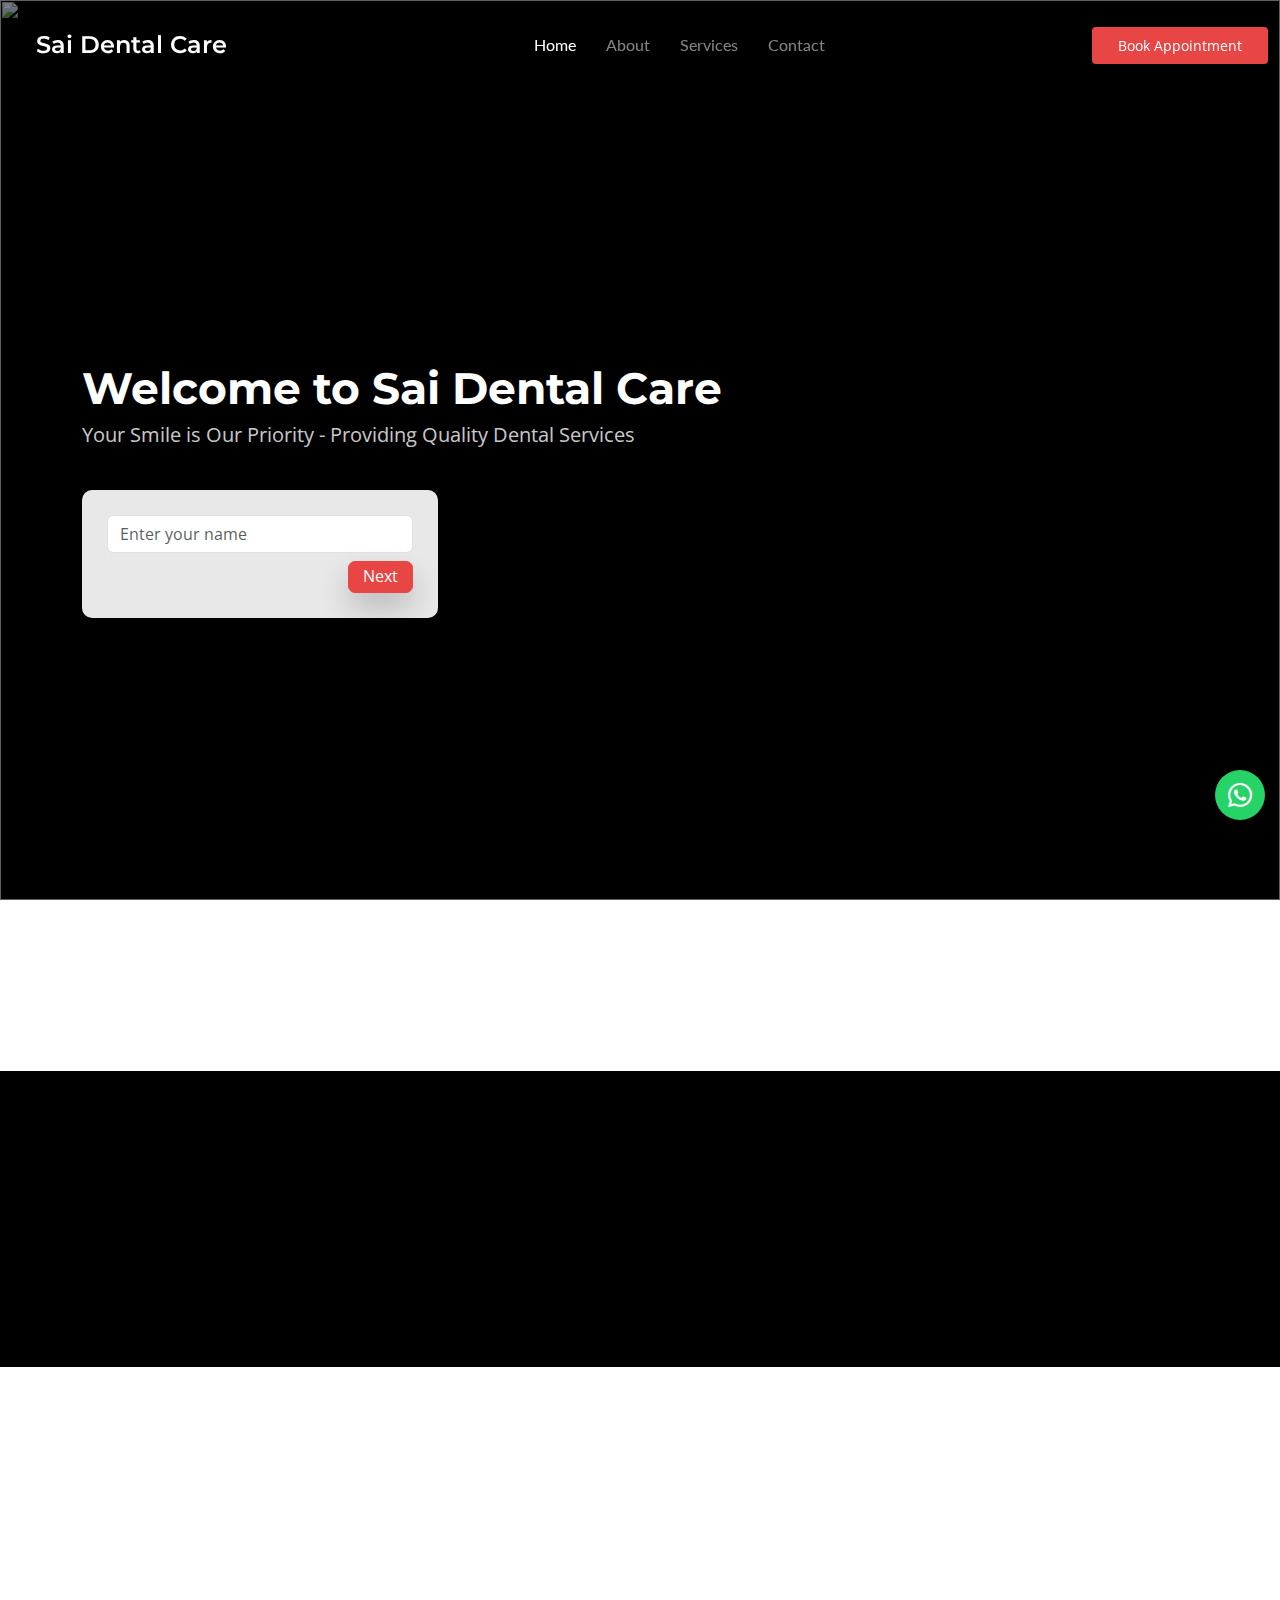
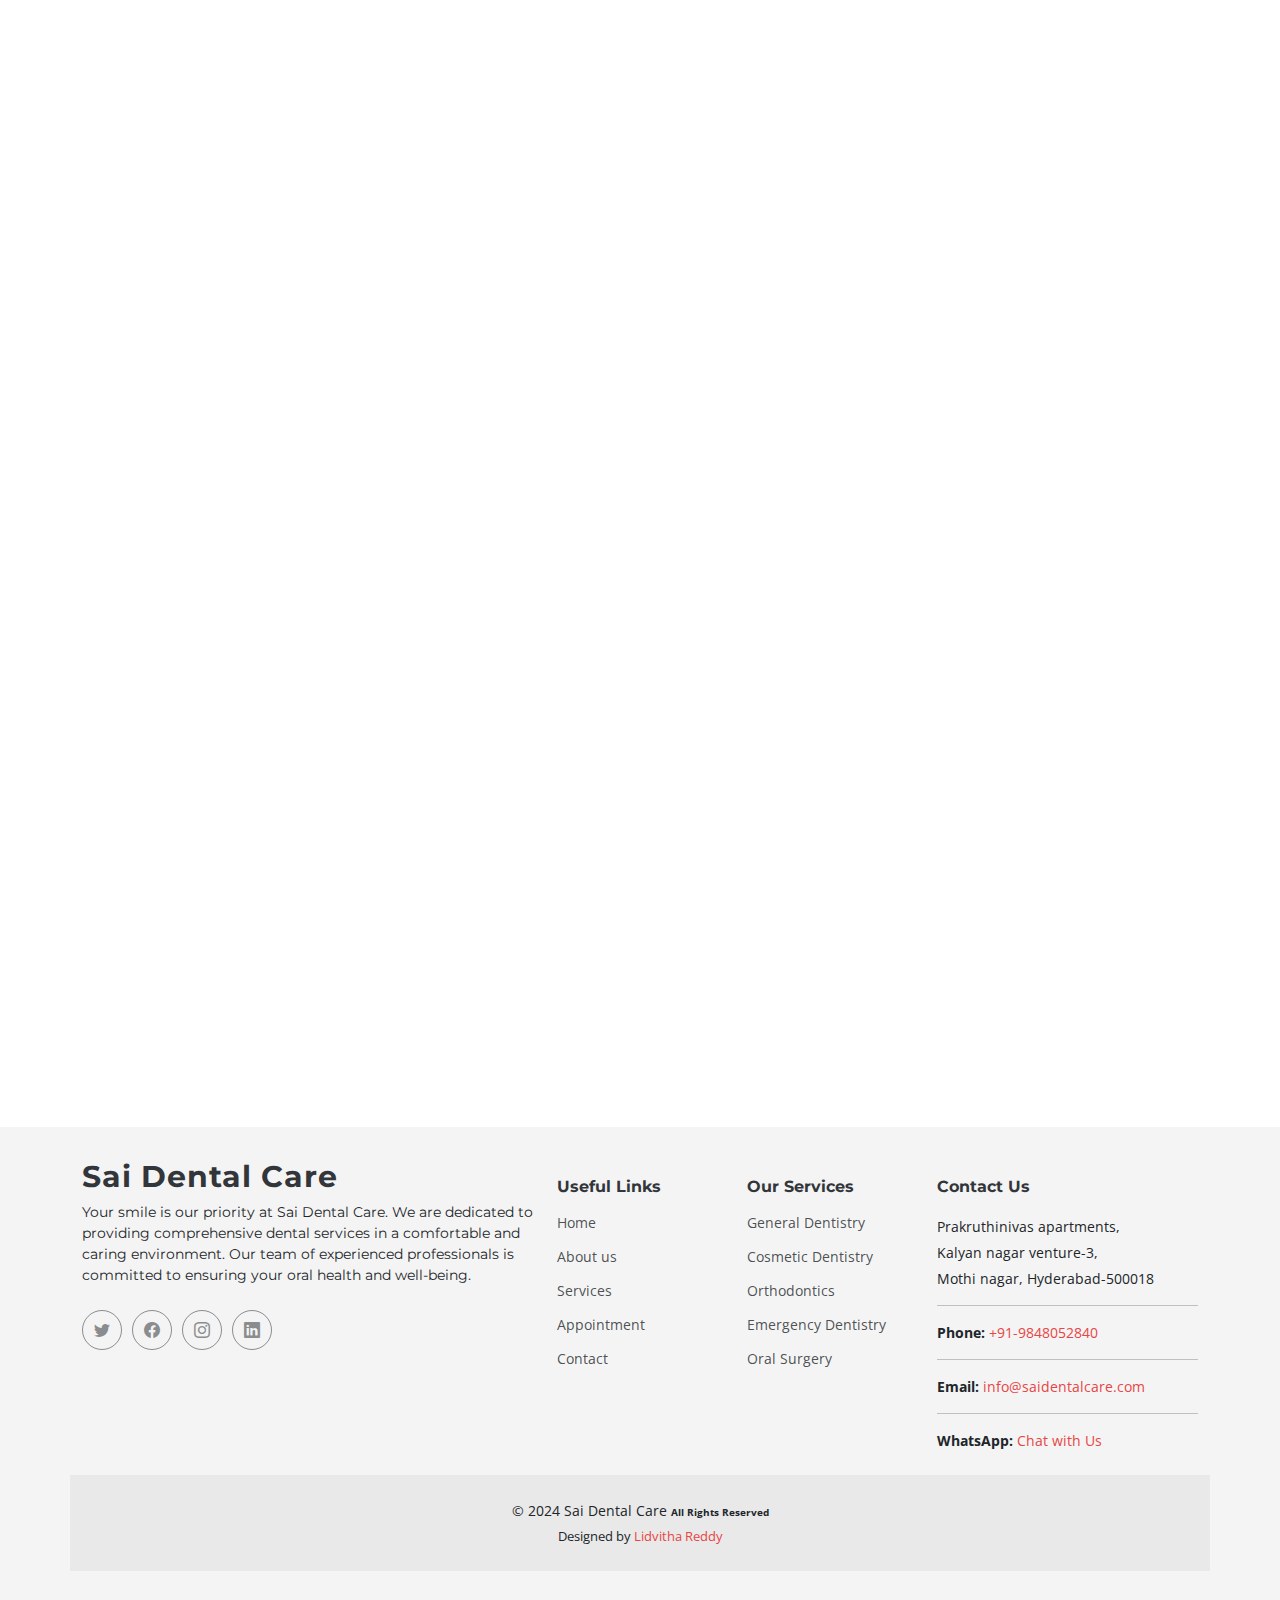
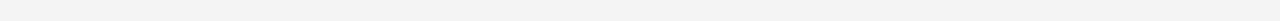
==== index.html @ 9d92ad7e "initial commit" ====
<!DOCTYPE html>
<html lang="en">

<head>
  <meta charset="utf-8">
  <meta content="width=device-width, initial-scale=1.0" name="viewport">

  <title>Sai Dental Care</title>
  <meta content="" name="description">
  <meta content="" name="keywords">

  <!-- Favicons -->
  <link href="assets/img/services/tooth-checkup.png" rel="icon">
  <link href="assets/img/services/tooth-checkup.png" rel="apple-touch-icon">

  <!-- Fonts -->
  <link href="https://fonts.googleapis.com" rel="preconnect">
  <link href="https://fonts.gstatic.com" rel="preconnect" crossorigin>
  <link href="https://fonts.googleapis.com/css2?family=Open+Sans:ital,wght@0,300;0,400;0,500;0,600;0,700;0,800;1,300;1,400;1,500;1,600;1,700;1,800&family=Montserrat:ital,wght@0,100;0,200;0,300;0,400;0,500;0,600;0,700;0,800;0,900;1,100;1,200;1,300;1,400;1,500;1,600;1,700;1,800;1,900&family=Lato:ital,wght@0,100;0,300;0,400;0,700;0,900;1,100;1,300;1,400;1,700;1,900&display=swap" rel="stylesheet">

  <!-- Vendor CSS Files -->
  <link href="assets/vendor/bootstrap/css/bootstrap.min.css" rel="stylesheet">
  <link href="assets/vendor/bootstrap-icons/bootstrap-icons.css" rel="stylesheet">
  <link href="assets/vendor/glightbox/css/glightbox.min.css" rel="stylesheet">
  <link href="assets/vendor/swiper/swiper-bundle.min.css" rel="stylesheet">
  <link href="assets/vendor/aos/aos.css" rel="stylesheet">

  <!-- Template Main CSS File -->
  <link href="assets/css/main.css" rel="stylesheet">

</head>

<body class="index-page" data-bs-spy="scroll" data-bs-target="#navmenu">

  <!-- ======= Header ======= -->
  <header id="header" class="header fixed-top d-flex align-items-center">
    <div class="container-fluid d-flex align-items-center justify-content-between">

      <a href="index.html" class="logo d-flex align-items-center me-auto me-xl-0">
        <!-- Uncomment the line below if you also wish to use an image logo -->
        <!-- <img src="assets/img/services/tooth-extraction.png" alt="logo"> -->
        <h1 class="mx-4">Sai Dental Care</h1>
      </a>

      <!-- Nav Menu -->
      <nav id="navmenu" class="navmenu">
        <ul>
          <li><a href="index.html#hero" class="active">Home</a></li>
          <li><a href="about.html">About</a></li>
          <li><a href="services.html">Services</a></li>
          <li><a href="index.html#contact">Contact</a></li>
        </ul>
        <i class="mobile-nav-toggle d-xl-none bi bi-list"></i>
      </nav><!-- End Nav Menu -->
      <a class="btn-getstarted" href="https://wa.me/9848052840" target="_blank">Book Appointment</a>

    </div>
  </header><!-- End Header -->

  <main id="main">

    <!-- Hero Section - Home Page -->
    <section id="hero" class="hero">

      <img src="assets/img/home/home-banner.jpg" alt="" data-aos="fade-in">

      <!-- <div class="container">
        <div class="row">
          <div class="col-lg-10">
            <h2 data-aos="fade-up" data-aos-delay="100">Welcome to Sai Dental Care</h2>
            <p data-aos="fade-up" data-aos-delay="200">Your Smile is Our Priority - Providing Quality Dental Services</p>
          </div>

          <div class="col-lg-4">
            <form action="#" class="sign-up-form" data-aos="fade-up" data-aos-delay="300" id="signupForm">
              
              <div id="nameField" class="form-floating mb-3">
                <input type="text" class="form-control" id="nameInput" placeholder="Enter your name">
                <label for="nameInput">Name</label>
                <div class="d-flex justify-content-between mt-2">
                  <input type="button" class="btn btn-primary" onclick="showEmailField()" value="Next">
                </div>
              </div>
              
              <div id="emailField" style="display: none;" class="inputFields form-floating mb-3">
                <input type="email" class="form-control" id="emailInput" placeholder="Enter your email">
                <label for="emailInput">Email</label>
                <div class="d-flex justify-content-between mt-2">
                  <input type="button" class="btn btn-primary" onclick="showNameField()" value="Back">
                  <input type="button" class="btn btn-primary" onclick="showMessageField()" value="Next">
                </div>
              </div>
              
              <div id="messageField" style="display: none;" class="inputFields form-floating mb-3">
                <textarea class="form-control" id="messageInput" placeholder="Enter your message"></textarea>
                <label for="messageInput">Message</label>
                <div class="d-flex justify-content-between mt-2">
                  <input type="button" class="btn btn-primary" onclick="showEmailField()" value="Back">
                  <input type="submit" class="btn btn-primary" onclick="submitForm()" value="Submit">
                </div>
              </div>
              

            </form>
          </div>
        </div>
      </div> -->

      <div class="container">
        <div class="row">
          <div class="col-lg-10">
            <h2 data-aos="fade-up" data-aos-delay="100">Welcome to Sai Dental Care</h2>
            <p data-aos="fade-up" data-aos-delay="200">Your Smile is Our Priority - Providing Quality Dental Services</p>
          </div>
          <div class="col-lg-4">
            <form action="#" class="sign-up-form" data-aos="fade-up" data-aos-delay="300" id="signupForm">
              <div id="nameField" class="inputFields" >
                <input type="text" class="form-control" placeholder="Enter your name" id="nameInput" >
                <div class="d-flex justify-content-end mt-2">
                  <input type="button" class="btn btn-primary" onclick="showEmailField()" value="Next">
                </div>
              </div>
              <div id="emailField" style="display: none;" class="inputFields">
                <input type="email" class="form-control mt-2" placeholder="Enter your email" id="emailInput">
                <div class="d-flex justify-content-between mt-2">
                  <input type="button" class="btn btn-primary" onclick="showNameField()" value="Back">
                  <input type="button" class="btn btn-primary" onclick="showMessageField()" value="Next">
                </div>
              </div>
              <div id="messageField" style="display: none;" class="inputFields">
                <textarea class="form-control mt-2" placeholder="Enter your message" id="messageInput"></textarea>
                <div class="d-flex justify-content-between mt-2">
                  <input type="button" class="btn btn-primary" onclick="showEmailField()" value="Back">
                  <input type="submit" class="btn btn-primary" onclick="submitForm()" value="Submit">
                </div>
              </div>
            </form>
          </div>
        </div>
      </div> 
      

    </section>
    <!-- End Hero Section -->

    <!-- Clients Section - Home Page -->
    <section id="clients" class="clients">

      <div class="container-fluid" data-aos="fade-up">

        <div class="row gy-4">

          <div class="col-xl-2 col-md-3 col-6 client-logo">
            <img src="assets/img/services/caries.png" class="img-fluid" alt="">
          </div><!-- End Client Item -->

          <div class="col-xl-2 col-md-3 col-6 client-logo">
            <img src="assets/img/services/toothache.png" class="img-fluid" alt="">
          </div><!-- End Client Item -->

          <div class="col-xl-2 col-md-3 col-6 client-logo">
            <img src="assets/img/services/scaling.png" class="img-fluid" alt="">
          </div><!-- End Client Item -->

          <div class="col-xl-2 col-md-3 col-6 client-logo">
            <img src="assets/img/services/tooth-extraction-1.png" class="img-fluid" alt="">
          </div><!-- End Client Item -->

          <div class="col-xl-2 col-md-3 col-6 client-logo">
            <img src="assets/img/services/tooth-brush.png" class="img-fluid" alt="">
          </div><!-- End Client Item -->

          <div class="col-xl-2 col-md-3 col-6 client-logo">
            <img src="assets/img/services/tooth-checkup.png" class="img-fluid" alt="">
          </div><!-- End Client Item -->

        </div>

      </div>

    </section><!-- End Clients Section -->

    <!-- Stats Section - Home Page -->
    <section id="stats" class="stats">

      <img src="assets/img/home/stats-banner.jpg" alt="" data-aos="fade-in">

      <div class="container position-relative" data-aos="fade-up" data-aos-delay="100">

        <div class="row gy-4">

          <div class="col-lg-3 col-md-6">
            <div class="stats-item text-center w-100 h-100">
              <span data-purecounter-start="0" data-purecounter-end="232" data-purecounter-duration="1" class="purecounter"></span>
              <p>Clients</p>
            </div>
          </div><!-- End Stats Item -->

          <div class="col-lg-3 col-md-6">
            <div class="stats-item text-center w-100 h-100">
              <span data-purecounter-start="0" data-purecounter-end="521" data-purecounter-duration="1" class="purecounter"></span>
              <p>Projects</p>
            </div>
          </div><!-- End Stats Item -->

          <div class="col-lg-3 col-md-6">
            <div class="stats-item text-center w-100 h-100">
              <span data-purecounter-start="0" data-purecounter-end="1453" data-purecounter-duration="1" class="purecounter"></span>
              <p>Hours Of Support</p>
            </div>
          </div><!-- End Stats Item -->

          <div class="col-lg-3 col-md-6">
            <div class="stats-item text-center w-100 h-100">
              <span data-purecounter-start="0" data-purecounter-end="32" data-purecounter-duration="1" class="purecounter"></span>
              <p>Workers</p>
            </div>
          </div><!-- End Stats Item -->

        </div>

      </div>

    </section><!-- End Stats Section -->

    <section id="maps" class="maps">
      <!--  Section Title -->
      <div class="container section-title" data-aos="fade-up">
        <h2>Find Us On Google Maps 
          <a href="https://www.google.co.in/maps/place/Sai+Dental+care/@17.4528027,78.4039406,15z/data=!3m1!4b1!4m6!3m5!1s0x3bcb911967c75cc9:0x7b93069f0cb527a6!8m2!3d17.4527831!4d78.4223947!16s%2Fg%2F11gd3904gx?entry=ttu" 
          style="font-size: small;" class="contact-link">
        Click Here
      </a>
        </h2>
      <div >
        <iframe
          style="border: 0; width: 100%; height: 450px"
          src="https://www.google.com/maps/embed?pb=!1m18!1m12!1m3!1d30452.11263404907!2d78.39368312587126!3d17.43509205067344!2m3!1f0!2f0!3f0!3m2!1i1024!2i768!4f13.1!3m3!1m2!1s0x3bcb911967c75cc9%3A0x7b93069f0cb527a6!2sSai%20Dental%20care!5e0!3m2!1sen!2sin!4v1708971386401!5m2!1sen!2sin"
          frameborder="0"
          allowfullscreen
        ></iframe>
      </div>
    </div><!-- End Section Title -->
    </section>

    <!-- Contact Section - Home Page -->
    <section id="contact" class="contact">

      <!--  Section Title -->
      <div class="container section-title" data-aos="fade-up">
        <h2>Contact</h2>
        <p>Reach out to us for appointments, inquiries, or any assistance you may need. Your journey to a healthier smile starts here.</p>
      </div><!-- End Section Title -->

      <div class="container" data-aos="fade-up" data-aos-delay="100">

        <div class="row gy-4">

          <div class="col-lg-6">

            <div class="row gy-4">
              <div class="col-md-6">
                <div class="info-item" data-aos="fade" data-aos-delay="200">
                  <i class="bi bi-geo-alt"></i>
                  <h3>Address</h3>
                  <a href="https://www.google.co.in/maps/place/Sai+Dental+care/@17.4528027,78.4039406,15z/data=!3m1!4b1!4m6!3m5!1s0x3bcb911967c75cc9:0x7b93069f0cb527a6!8m2!3d17.4527831!4d78.4223947!16s%2Fg%2F11gd3904gx?entry=ttu" 
                    style="font-size:smaller;" class="contact-link">
                    Prakruthinivas apartments, Kalyan nagar venture-3, Mothi nagar, Hyderabad-500018
                  </a>
                  <p></p>
                  <p></p>
                </div>
              </div><!-- End Info Item -->

              <div class="col-md-6">
                <div class="info-item" data-aos="fade" data-aos-delay="500">
                  <i class="bi bi-clock"></i>
                  <h3>Open Hours</h3>
                  <p>Monday - Saturday</p>
                  <p>10:00 am - 12:00 pm</p>
                  <p>05:00 pm - 09:00 pm</p>
                </div>
              </div><!-- End Info Item -->

              <div class="col-md-6">
                <div class="info-item" data-aos="fade" data-aos-delay="300">
                  <i class="bi bi-telephone"></i>
                  <h3>Call Us</h3>
                  <a href="tel:+919848052840" class="contact-link">+91-9848052840</a>  
                </div>
              </div><!-- End Info Item -->

              <div class="col-md-6">
                <div class="info-item" data-aos="fade" data-aos-delay="400">
                  <i class="bi bi-envelope"></i>
                  <h3>Email Us</h3>
                  <a href="mailto:info@saidentalcare.com" class="mail-link">info@saidentalcare.com</a>
                </div>
              </div><!-- End Info Item -->



            </div>

          </div>

          <div class="col-lg-6">
            <form action="forms/contact.php" method="post" class="php-email-form" data-aos="fade-up" data-aos-delay="200">
              <div class="row gy-4">

                <div class="col-md-6">
                  <input type="text" name="name" class="form-control" placeholder="Your Name" required>
                </div>

                <div class="col-md-6 ">
                  <input type="email" class="form-control" name="email" placeholder="Your Email" required>
                </div>

                <div class="col-md-12">
                  <input type="text" class="form-control" name="subject" placeholder="Subject" required>
                </div>

                <div class="col-md-12">
                  <textarea class="form-control" name="message" rows="6" placeholder="Message" required></textarea>
                </div>

                <div class="col-md-12 text-center">
                  <div class="loading">Loading</div>
                  <div class="error-message"></div>
                  <div class="sent-message">Your message has been sent. Thank you!</div>

                  <button type="submit">Send Message</button>
                </div>

              </div>
            </form>
          </div><!-- End Contact Form -->

        </div>

      </div>

    </section><!-- End Contact Section -->

  </main>

<!-- Footer Section -->
<footer id="footer" class="footer">

  <div class="container footer-top">
    <div class="row gy-4">
      <div class="col-lg-5 col-md-12 footer-about">
        <a href="index.html" class="logo d-flex align-items-center">
          <span>Sai Dental Care</span>
        </a>
        <p>Your smile is our priority at Sai Dental Care. We are dedicated to providing comprehensive dental services in a comfortable and caring environment. Our team of experienced professionals is committed to ensuring your oral health and well-being.</p>
        <div class="social-links d-flex mt-4">
          <a href="#"><i class="bi bi-twitter"></i></a>
          <a href="#"><i class="bi bi-facebook"></i></a>
          <a href="#"><i class="bi bi-instagram"></i></a>
          <a href="#"><i class="bi bi-linkedin"></i></a>
        </div>
      </div>

      <div class="col-lg-2 col-6 footer-links">
        <h4>Useful Links</h4>
        <ul>
          <li><a href="index.html">Home</a></li>
          <li><a href="about.html">About us</a></li>
          <li><a href="services.html">Services</a></li>
          <li><a href="https://wa.me/9848052840" target="_blank">Appointment</a></li>
          <li><a href="index.html#contact">Contact</a></li>
        </ul>
      </div>

      <div class="col-lg-2 col-6 footer-links">
        <h4>Our Services</h4>
        <ul>
          <li><a href="services.html">General Dentistry</a></li>
          <li><a href="services.html">Cosmetic Dentistry</a></li>
          <li><a href="services.html">Orthodontics</a></li>
          <li><a href="services.html">Emergency Dentistry</a></li>
          <li><a href="services.html">Oral Surgery</a></li>
        </ul>
      </div>

      <div class="col-lg-3 col-md-12 footer-contact text-center text-md-start">
        <h4>Contact Us</h4>
        <p>Prakruthinivas apartments,</p>
        <p>Kalyan nagar venture-3,</p>
        <p>Mothi nagar, Hyderabad-500018</p><hr>
        <strong>Phone:</strong>
        <a href="tel:+919848052840" class="contact-link">+91-9848052840</a><hr> 
        <strong>Email:</strong>
        <a href="mailto:info@saidentalcare.com" class="mail-link">info@saidentalcare.com</a><hr>
        <strong>WhatsApp:</strong>
        <a href="https://wa.me/9848052840" target="_blank">Chat with Us</a>

      </div>
    </div>
  </div>

  <div class="container copyright text-center mt-4">
    <p>&copy; <span>2024 Sai Dental Care</span> <span> <b style="font-size: x-small;">All Rights Reserved</b></span></p>
    <div class="credits">
      Designed by <a href="#">Lidvitha Reddy</a>
    </div>
  </div>

</footer><!-- End Footer -->

  <!-- Scroll Top Button -->
  <a href="#" id="scroll-top" class="scroll-top d-flex align-items-center justify-content-center"><i class="bi bi-arrow-up-short"></i></a>

  <!-- WhatsApp Button -->
  <a href="https://wa.me/9848052840" target="_blank" id="whatsapp-button" class="whatsapp-button d-flex align-items-center justify-content-center"><i class="bi bi-whatsapp"></i></a>

  <!-- Preloader -->
  <div id="preloader">
    <div></div>
    <div></div>
    <div></div>
    <div></div>
  </div>

  <!-- Vendor JS Files -->
  <script src="assets/vendor/bootstrap/js/bootstrap.bundle.min.js"></script>
  <script src="assets/vendor/glightbox/js/glightbox.min.js"></script>
  <script src="assets/vendor/purecounter/purecounter_vanilla.js"></script>
  <script src="assets/vendor/isotope-layout/isotope.pkgd.min.js"></script>
  <script src="assets/vendor/swiper/swiper-bundle.min.js"></script>
  <script src="assets/vendor/aos/aos.js"></script>
  <script src="assets/vendor/php-email-form/validate.js"></script>

  <!-- Template Main JS File -->
  <script src="assets/js/main.js"></script>

</body>

</html>
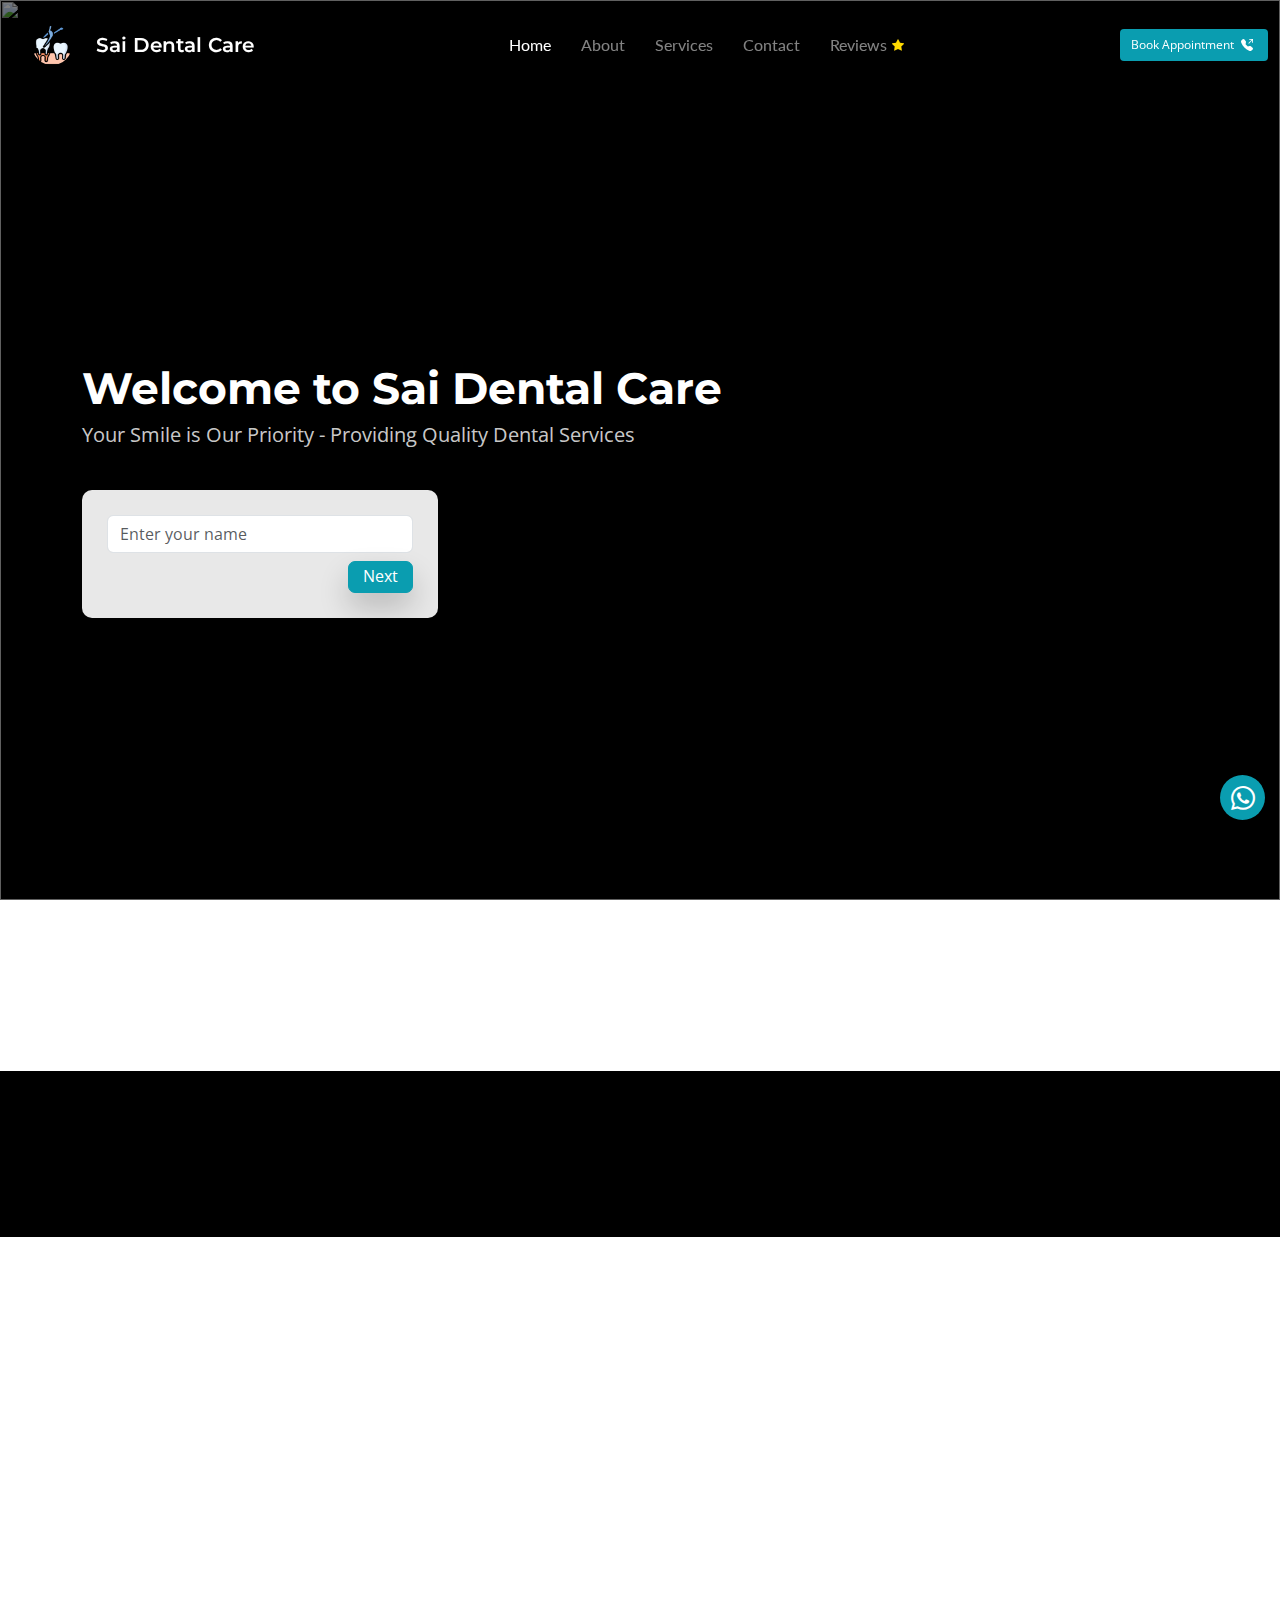
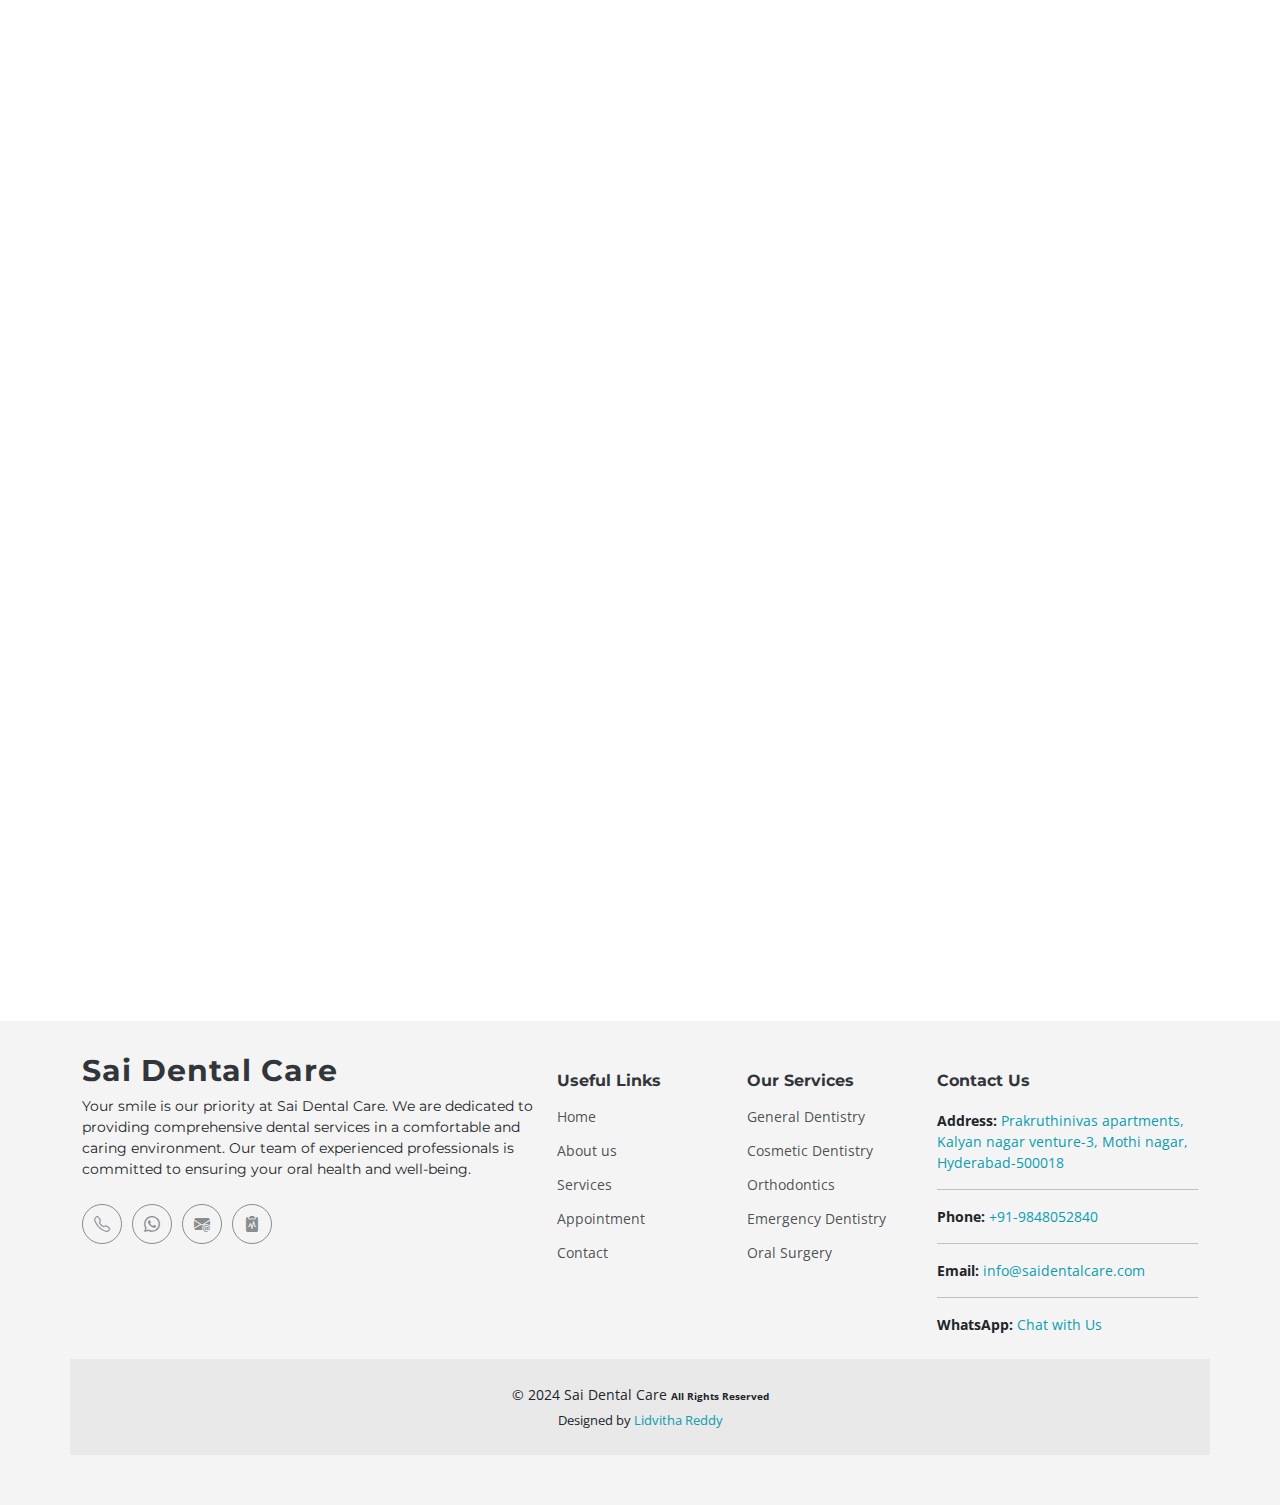
==== commit 3004f505: "third commit" ====
--- a/index.html
+++ b/index.html
@@ -38,7 +38,7 @@
 
       <a href="index.html" class="logo d-flex align-items-center me-auto me-xl-0">
         <!-- Uncomment the line below if you also wish to use an image logo -->
-        <!-- <img src="assets/img/services/tooth-extraction.png" alt="logo"> -->
+        <img src="assets/img/services/tooth-extraction.png" alt="logo">
         <h1 class="mx-4">Sai Dental Care</h1>
       </a>
 
@@ -49,10 +49,15 @@
           <li><a href="about.html">About</a></li>
           <li><a href="services.html">Services</a></li>
           <li><a href="index.html#contact">Contact</a></li>
+          <li>
+            <a href="https://www.practo.com/hyderabad/clinic/sai-dental-care-moti-nagar-1-649209/reviews" target="_blank">
+            Reviews <i style="color: rgb(255, 217, 0);"  class="bi bi-star-fill"></i>
+            </a>
+          </li>
         </ul>
         <i class="mobile-nav-toggle d-xl-none bi bi-list"></i>
       </nav><!-- End Nav Menu -->
-      <a class="btn-getstarted" href="https://wa.me/9848052840" target="_blank">Book Appointment</a>
+      <a class="btn btn-getstarted" href="tel:+919848052840">Book Appointment <i class="bi bi-telephone-outbound-fill px-1"></i></a>
 
     </div>
   </header><!-- End Header -->
@@ -63,48 +68,6 @@
     <section id="hero" class="hero">
 
       <img src="assets/img/home/home-banner.jpg" alt="" data-aos="fade-in">
-
-      <!-- <div class="container">
-        <div class="row">
-          <div class="col-lg-10">
-            <h2 data-aos="fade-up" data-aos-delay="100">Welcome to Sai Dental Care</h2>
-            <p data-aos="fade-up" data-aos-delay="200">Your Smile is Our Priority - Providing Quality Dental Services</p>
-          </div>
-
-          <div class="col-lg-4">
-            <form action="#" class="sign-up-form" data-aos="fade-up" data-aos-delay="300" id="signupForm">
-              
-              <div id="nameField" class="form-floating mb-3">
-                <input type="text" class="form-control" id="nameInput" placeholder="Enter your name">
-                <label for="nameInput">Name</label>
-                <div class="d-flex justify-content-between mt-2">
-                  <input type="button" class="btn btn-primary" onclick="showEmailField()" value="Next">
-                </div>
-              </div>
-              
-              <div id="emailField" style="display: none;" class="inputFields form-floating mb-3">
-                <input type="email" class="form-control" id="emailInput" placeholder="Enter your email">
-                <label for="emailInput">Email</label>
-                <div class="d-flex justify-content-between mt-2">
-                  <input type="button" class="btn btn-primary" onclick="showNameField()" value="Back">
-                  <input type="button" class="btn btn-primary" onclick="showMessageField()" value="Next">
-                </div>
-              </div>
-              
-              <div id="messageField" style="display: none;" class="inputFields form-floating mb-3">
-                <textarea class="form-control" id="messageInput" placeholder="Enter your message"></textarea>
-                <label for="messageInput">Message</label>
-                <div class="d-flex justify-content-between mt-2">
-                  <input type="button" class="btn btn-primary" onclick="showEmailField()" value="Back">
-                  <input type="submit" class="btn btn-primary" onclick="submitForm()" value="Submit">
-                </div>
-              </div>
-              
-
-            </form>
-          </div>
-        </div>
-      </div> -->
 
       <div class="container">
         <div class="row">
@@ -113,32 +76,39 @@
             <p data-aos="fade-up" data-aos-delay="200">Your Smile is Our Priority - Providing Quality Dental Services</p>
           </div>
           <div class="col-lg-4">
-            <form action="#" class="sign-up-form" data-aos="fade-up" data-aos-delay="300" id="signupForm">
-              <div id="nameField" class="inputFields" >
-                <input type="text" class="form-control" placeholder="Enter your name" id="nameInput" >
+            <form action="" class="sign-up-form" data-aos="fade-up" data-aos-delay="300" id="signupForm">
+              <div id="nameField" class="inputFields">
+                <input type="text" class="form-control" placeholder="Enter your name" id="nameInput" required>
                 <div class="d-flex justify-content-end mt-2">
-                  <input type="button" class="btn btn-primary" onclick="showEmailField()" value="Next">
+                  <input type="button" class="btn btn-primary" onclick="nextField('emailField')" value="Next">
                 </div>
               </div>
               <div id="emailField" style="display: none;" class="inputFields">
                 <input type="email" class="form-control mt-2" placeholder="Enter your email" id="emailInput">
                 <div class="d-flex justify-content-between mt-2">
-                  <input type="button" class="btn btn-primary" onclick="showNameField()" value="Back">
-                  <input type="button" class="btn btn-primary" onclick="showMessageField()" value="Next">
+                  <input type="button" class="btn btn-primary" onclick="prevField('nameField')" value="Back">
+                  <input type="button" class="btn btn-primary" onclick="nextField('numberField', 'validateEmailField')" value="Next">
+                </div>
+              </div>
+              <div id="numberField" style="display: none;" class="inputFields">
+                <input type="tel" class="form-control mt-2" placeholder="Enter your 10-digit number" id="numberInput" pattern="[0-9]{10}">
+                <div class="d-flex justify-content-between mt-2">
+                  <input type="button" class="btn btn-primary" onclick="prevField('emailField')" value="Back">
+                  <input type="button" class="btn btn-primary" onclick="nextField('messageField', 'validateNumberField')" value="Next">
                 </div>
               </div>
               <div id="messageField" style="display: none;" class="inputFields">
                 <textarea class="form-control mt-2" placeholder="Enter your message" id="messageInput"></textarea>
                 <div class="d-flex justify-content-between mt-2">
-                  <input type="button" class="btn btn-primary" onclick="showEmailField()" value="Back">
-                  <input type="submit" class="btn btn-primary" onclick="submitForm()" value="Submit">
+                  <input type="button" class="btn btn-primary" onclick="prevField('numberField')" value="Back">
+                  <input type="submit" class="btn btn-primary" onclick="sendToWhatsapp()" value="Submit">
                 </div>
               </div>
             </form>
+            
           </div>
         </div>
       </div> 
-      
 
     </section>
     <!-- End Hero Section -->
@@ -150,29 +120,30 @@
 
         <div class="row gy-4">
 
-          <div class="col-xl-2 col-md-3 col-6 client-logo">
+          <div class="col-xl-2 col-md-3 col-4 client-logo">
             <img src="assets/img/services/caries.png" class="img-fluid" alt="">
           </div><!-- End Client Item -->
 
-          <div class="col-xl-2 col-md-3 col-6 client-logo">
+          <div class="col-xl-2 col-md-3 col-4 client-logo">
             <img src="assets/img/services/toothache.png" class="img-fluid" alt="">
           </div><!-- End Client Item -->
 
-          <div class="col-xl-2 col-md-3 col-6 client-logo">
+          <div class="col-lg-2 col-md-3 col-4 client-logo">
             <img src="assets/img/services/scaling.png" class="img-fluid" alt="">
           </div><!-- End Client Item -->
 
-          <div class="col-xl-2 col-md-3 col-6 client-logo">
+          <div class="col-xl-2 col-md-3 col-4 client-logo">
             <img src="assets/img/services/tooth-extraction-1.png" class="img-fluid" alt="">
           </div><!-- End Client Item -->
 
-          <div class="col-xl-2 col-md-3 col-6 client-logo">
+          <div class="col-xl-2 col-md-3 col-4 client-logo">
             <img src="assets/img/services/tooth-brush.png" class="img-fluid" alt="">
           </div><!-- End Client Item -->
 
-          <div class="col-xl-2 col-md-3 col-6 client-logo">
+          <div class="col-xl-2 col-md-3 col-4 client-logo">
             <img src="assets/img/services/tooth-checkup.png" class="img-fluid" alt="">
           </div><!-- End Client Item -->
+
 
         </div>
 
@@ -191,29 +162,30 @@
 
           <div class="col-lg-3 col-md-6">
             <div class="stats-item text-center w-100 h-100">
-              <span data-purecounter-start="0" data-purecounter-end="232" data-purecounter-duration="1" class="purecounter"></span>
-              <p>Clients</p>
+              <span data-purecounter-start="0" data-purecounter-end="40" data-purecounter-duration="2" class="purecounter"></span>
+              <p>Services</p>
             </div>
           </div><!-- End Stats Item -->
 
           <div class="col-lg-3 col-md-6">
             <div class="stats-item text-center w-100 h-100">
-              <span data-purecounter-start="0" data-purecounter-end="521" data-purecounter-duration="1" class="purecounter"></span>
-              <p>Projects</p>
+              <span data-purecounter-start="0" data-purecounter-end="2004" data-purecounter-duration="0" class="purecounter"></span>
+              <p>Since</p>
             </div>
           </div><!-- End Stats Item -->
 
           <div class="col-lg-3 col-md-6">
             <div class="stats-item text-center w-100 h-100">
-              <span data-purecounter-start="0" data-purecounter-end="1453" data-purecounter-duration="1" class="purecounter"></span>
-              <p>Hours Of Support</p>
+              <span data-purecounter-start="0" data-purecounter-end="1440" data-purecounter-duration="2" class="purecounter"></span>
+              <p>Practo Reviews</p>
             </div>
           </div><!-- End Stats Item -->
 
           <div class="col-lg-3 col-md-6">
             <div class="stats-item text-center w-100 h-100">
-              <span data-purecounter-start="0" data-purecounter-end="32" data-purecounter-duration="1" class="purecounter"></span>
-              <p>Workers</p>
+              <span data-purecounter-start="0" data-purecounter-end="2900" data-purecounter-duration="2" class="purecounter"></span>
+              <!-- <span id="visits">..</span> -->
+              <p>Site Visits</p>
             </div>
           </div><!-- End Stats Item -->
 
@@ -226,7 +198,7 @@
     <section id="maps" class="maps">
       <!--  Section Title -->
       <div class="container section-title" data-aos="fade-up">
-        <h2>Find Us On Google Maps 
+        <h2>Find Us On  Maps 
           <a href="https://www.google.co.in/maps/place/Sai+Dental+care/@17.4528027,78.4039406,15z/data=!3m1!4b1!4m6!3m5!1s0x3bcb911967c75cc9:0x7b93069f0cb527a6!8m2!3d17.4527831!4d78.4223947!16s%2Fg%2F11gd3904gx?entry=ttu" 
           style="font-size: small;" class="contact-link">
         Click Here
@@ -277,7 +249,7 @@
                   <i class="bi bi-clock"></i>
                   <h3>Open Hours</h3>
                   <p>Monday - Saturday</p>
-                  <p>10:00 am - 12:00 pm</p>
+                  <p>10:00 am - 01:00 pm</p>
                   <p>05:00 pm - 09:00 pm</p>
                 </div>
               </div><!-- End Info Item -->
@@ -286,7 +258,8 @@
                 <div class="info-item" data-aos="fade" data-aos-delay="300">
                   <i class="bi bi-telephone"></i>
                   <h3>Call Us</h3>
-                  <a href="tel:+919848052840" class="contact-link">+91-9848052840</a>  
+                  <a href="tel:04067822453" class="contact-link">040-6782-2453</a><br>
+                  <a href="tel:+919848052840" class="contact-link">9848-052-840</a>    
                 </div>
               </div><!-- End Info Item -->
 
@@ -294,7 +267,8 @@
                 <div class="info-item" data-aos="fade" data-aos-delay="400">
                   <i class="bi bi-envelope"></i>
                   <h3>Email Us</h3>
-                  <a href="mailto:info@saidentalcare.com" class="mail-link">info@saidentalcare.com</a>
+                  <a href="mailto:info@saidentalcare.com" class="mail-link">info@saidentalcare.com</a><br>
+                  <a href="mailto:bharatdr@yahoo.com" class="mail-link">bharatdr@yahoo.com</a>
                 </div>
               </div><!-- End Info Item -->
 
@@ -305,23 +279,23 @@
           </div>
 
           <div class="col-lg-6">
-            <form action="forms/contact.php" method="post" class="php-email-form" data-aos="fade-up" data-aos-delay="200">
+            <form action="" method="post" class="php-email-form" data-aos="fade-up" data-aos-delay="200">
               <div class="row gy-4">
 
                 <div class="col-md-6">
-                  <input type="text" name="name" class="form-control" placeholder="Your Name" required>
+                  <input type="text" name="name" id="name" class="form-control" placeholder="Your Name" required>
                 </div>
 
                 <div class="col-md-6 ">
-                  <input type="email" class="form-control" name="email" placeholder="Your Email" required>
+                  <input type="email" class="form-control" id="email" name="email" placeholder="Your Email" required>
                 </div>
 
                 <div class="col-md-12">
-                  <input type="text" class="form-control" name="subject" placeholder="Subject" required>
+                  <input type="text" class="form-control" id="number" name="number" placeholder="Your Number" required>
                 </div>
 
                 <div class="col-md-12">
-                  <textarea class="form-control" name="message" rows="6" placeholder="Message" required></textarea>
+                  <textarea class="form-control" id="message" name="message" rows="6" placeholder="Message" required></textarea>
                 </div>
 
                 <div class="col-md-12 text-center">
@@ -329,7 +303,7 @@
                   <div class="error-message"></div>
                   <div class="sent-message">Your message has been sent. Thank you!</div>
 
-                  <button type="submit">Send Message</button>
+                  <button type="submit" onclick="sendToWhatsapp2()">Send Message</button>
                 </div>
 
               </div>
@@ -355,10 +329,10 @@
         </a>
         <p>Your smile is our priority at Sai Dental Care. We are dedicated to providing comprehensive dental services in a comfortable and caring environment. Our team of experienced professionals is committed to ensuring your oral health and well-being.</p>
         <div class="social-links d-flex mt-4">
-          <a href="#"><i class="bi bi-twitter"></i></a>
-          <a href="#"><i class="bi bi-facebook"></i></a>
-          <a href="#"><i class="bi bi-instagram"></i></a>
-          <a href="#"><i class="bi bi-linkedin"></i></a>
+          <a href="tel:+919848052840"><i class="bi bi-telephone"></i></a>
+          <a href="https://wa.me/9848052840" target="_blank"><i class="bi bi-whatsapp"></i></a>
+          <a href="mailto:info@saidentalcare.com"><i class="bi bi-envelope-at-fill"></i></a>
+          <a href="https://www.practo.com/hyderabad/doctor/dr-bharat-reddy-dentist?specialization=Dentist&practice_id=649209" target="_blank"><i class="bi bi-clipboard2-pulse-fill"></i></a>
         </div>
       </div>
 
@@ -386,9 +360,11 @@
 
       <div class="col-lg-3 col-md-12 footer-contact text-center text-md-start">
         <h4>Contact Us</h4>
-        <p>Prakruthinivas apartments,</p>
-        <p>Kalyan nagar venture-3,</p>
-        <p>Mothi nagar, Hyderabad-500018</p><hr>
+        <strong>Address:</strong>
+        <a href="https://www.google.co.in/maps/place/Sai+Dental+care/@17.4528027,78.4039406,15z/data=!3m1!4b1!4m6!3m5!1s0x3bcb911967c75cc9:0x7b93069f0cb527a6!8m2!3d17.4527831!4d78.4223947!16s%2Fg%2F11gd3904gx?entry=ttu" 
+           class="contact-link">
+                    Prakruthinivas apartments, Kalyan nagar venture-3, Mothi nagar, Hyderabad-500018
+        </a><hr>
         <strong>Phone:</strong>
         <a href="tel:+919848052840" class="contact-link">+91-9848052840</a><hr> 
         <strong>Email:</strong>
--- a/assets/css/main.css
+++ b/assets/css/main.css
@@ -11,7 +11,7 @@
   --background-color-rgb: 255, 255, 255;
   --default-color: #212529;
   --default-color-rgb: 33, 37, 41;
-  --accent-color: #e84545;
+  --accent-color: #0A9DB0;
   --accent-color-rgb: 232, 69, 69;
   --heading-color: #32353a;
   --heading-color-rgb: 50, 53, 58;
@@ -22,9 +22,9 @@
 /* Nav Menu Colors */
 :root {
   --nav-color: #3a3939;
-  --nav-hover-color: #e84545;
+  --nav-hover-color: #0A9DB0;
   --nav-dropdown-color: #3a3939;
-  --nav-dropdown-hover-color: #e84545;
+  --nav-dropdown-hover-color: #0A9DB0;
   --nav-dropdown-background-color: #ffffff;
 }
 
@@ -32,6 +32,11 @@
 :root {
   scroll-behavior: smooth;
 }
+
+input[type="text"], input[type="email"], input[type="tel"], textarea {
+  color: #000; /* Set the desired text color, e.g., black (#000) */
+}
+
 
 /*--------------------------------------------------------------
 # General
@@ -77,11 +82,12 @@
 
 .header .logo img {
   max-height: 40px;
-  margin-right: 6px;
+  margin-left: 20px;
+  border-radius: 50%;
 }
 
 .header .logo h1 {
-  font-size: 24px;
+  font-size: 20px;
   margin: 0;
   font-weight: 600;
   color: var(--heading-color);
@@ -98,8 +104,8 @@
 .header .btn-getstarted:focus {
   color: var(--contrast-color);
   background: var(--accent-color);
-  font-size: 14px;
-  padding: 8px 26px;
+  font-size: 12px;
+  padding: 6px 10px;
   margin: 0;
   border-radius: 4px;
   transition: 0.3s;
@@ -118,8 +124,8 @@
 
   .header .btn-getstarted {
     order: 2;
-    margin: 0 15px 0 0;
-    padding: 6px 20px;
+    margin: 0 10px 0 0;
+    padding: 6px 5px;
   }
 
   .header .navmenu {
@@ -133,7 +139,7 @@
   --background-color: #ffffff;
   --heading-color: #444444;
   --nav-color: #444444;
-  --nav-hover-color: #e84545;
+  --nav-hover-color: #0A9DB0;
   box-shadow: 0 0 30px 10px rgba(0, 0, 0, 0.1);
 }
 
@@ -164,7 +170,7 @@
   --background-color: #ffffff;
   --heading-color: #444444;
   --nav-color: #444444;
-  --nav-hover-color: #d83535;
+  --nav-hover-color:#d83535;
 }
 
 /*--------------------------------------------------------------
@@ -582,9 +588,9 @@
   bottom: 80px; /* Adjusted distance from the bottom */
   right: 15px;
   z-index: 99999;
-  background-color: #25d366; /* WhatsApp green color */
-  width: 50px;
-  height: 50px;
+  background-color: #0A9DB0; /* WhatsApp green color */
+  width: 45px;
+  height: 45px;
   border-radius: 50%;
   display: flex;
   align-items: center;
@@ -1049,7 +1055,7 @@
   margin-bottom: 0;
 }
 
-.about .icon-box:hover i {
+.about .icon-box i {
   background-color: var(--accent-color);
   color: var(--contrast-color);
 }
@@ -1075,7 +1081,7 @@
   --background-color: #000000;
   --background-color-rgb: 0, 0, 0;
   position: relative;
-  padding: 70px 0;
+  padding: 5px 0;
 }
 
 .stats img {
@@ -1190,7 +1196,7 @@
   color: var(--heading-color);
 }
 
-.services .service-item .title a:hover {
+.services .service-item{
   color: var(--accent-color);
 }
 
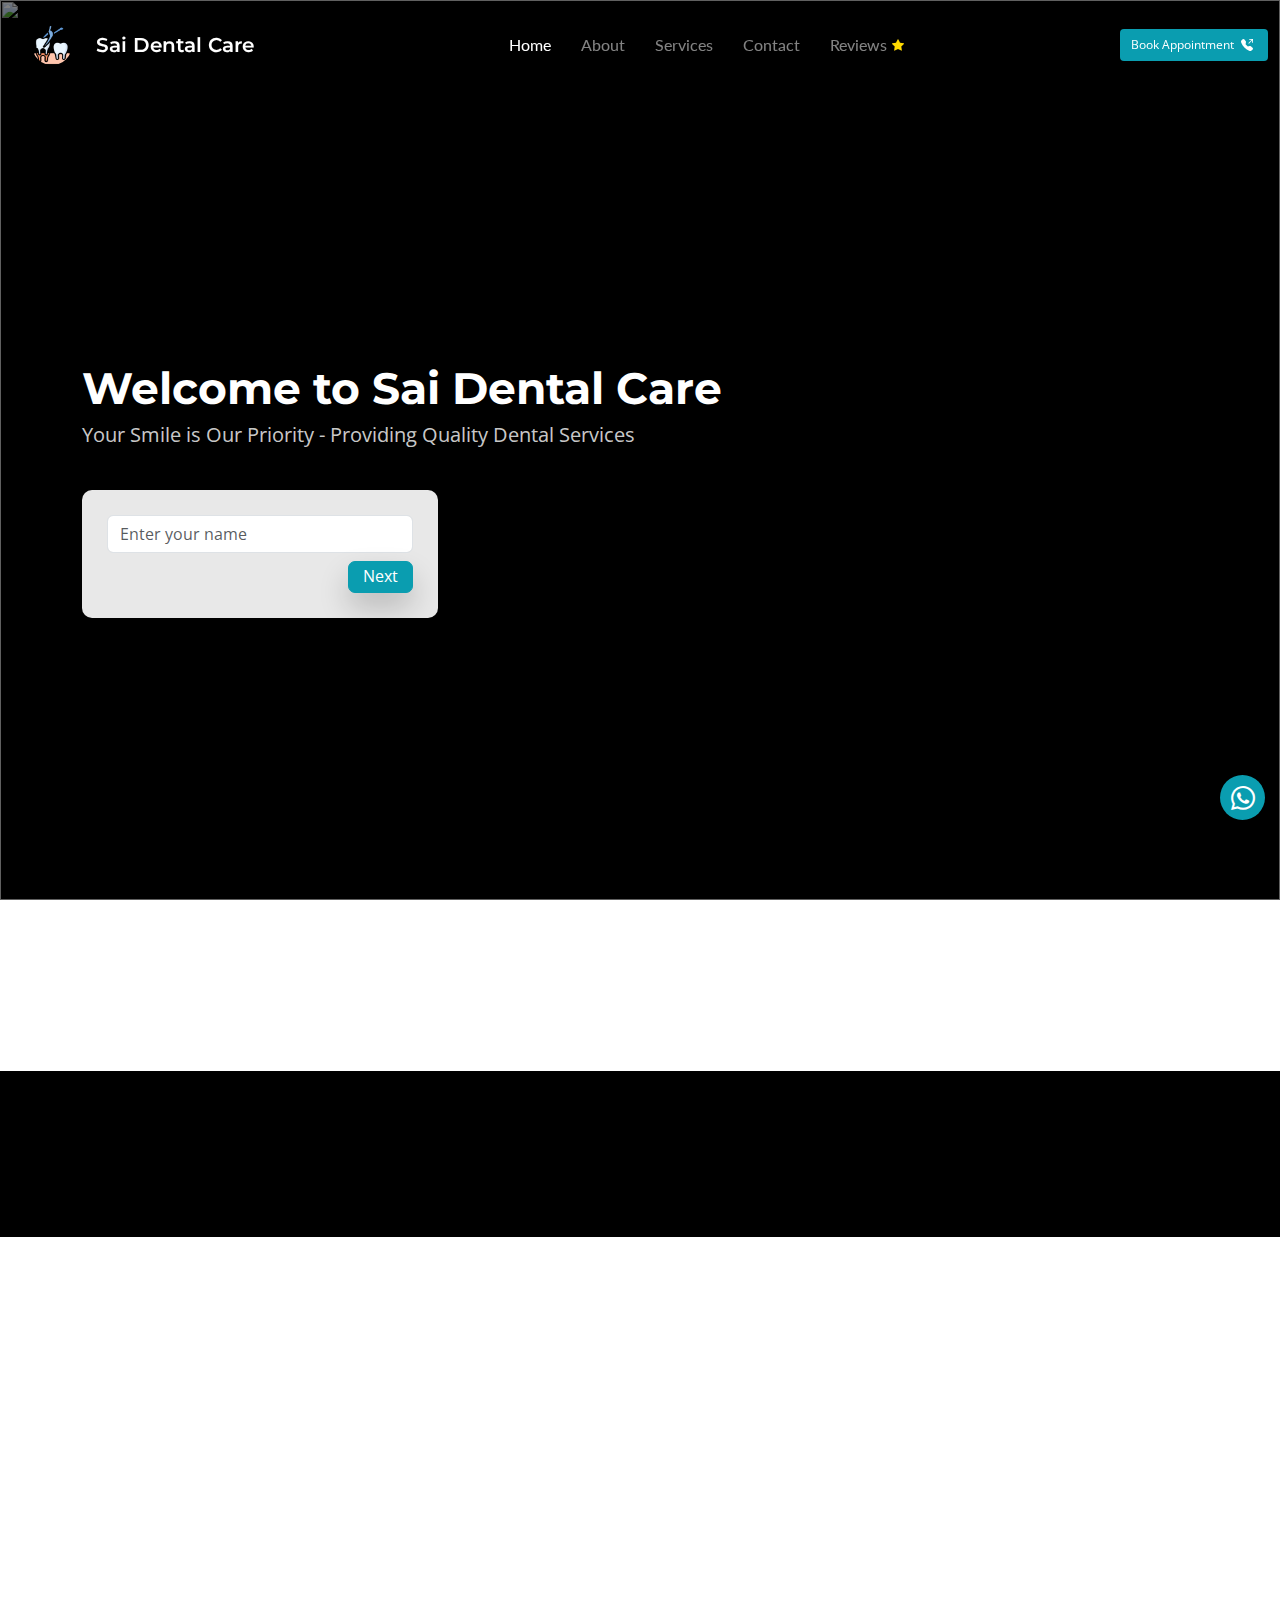
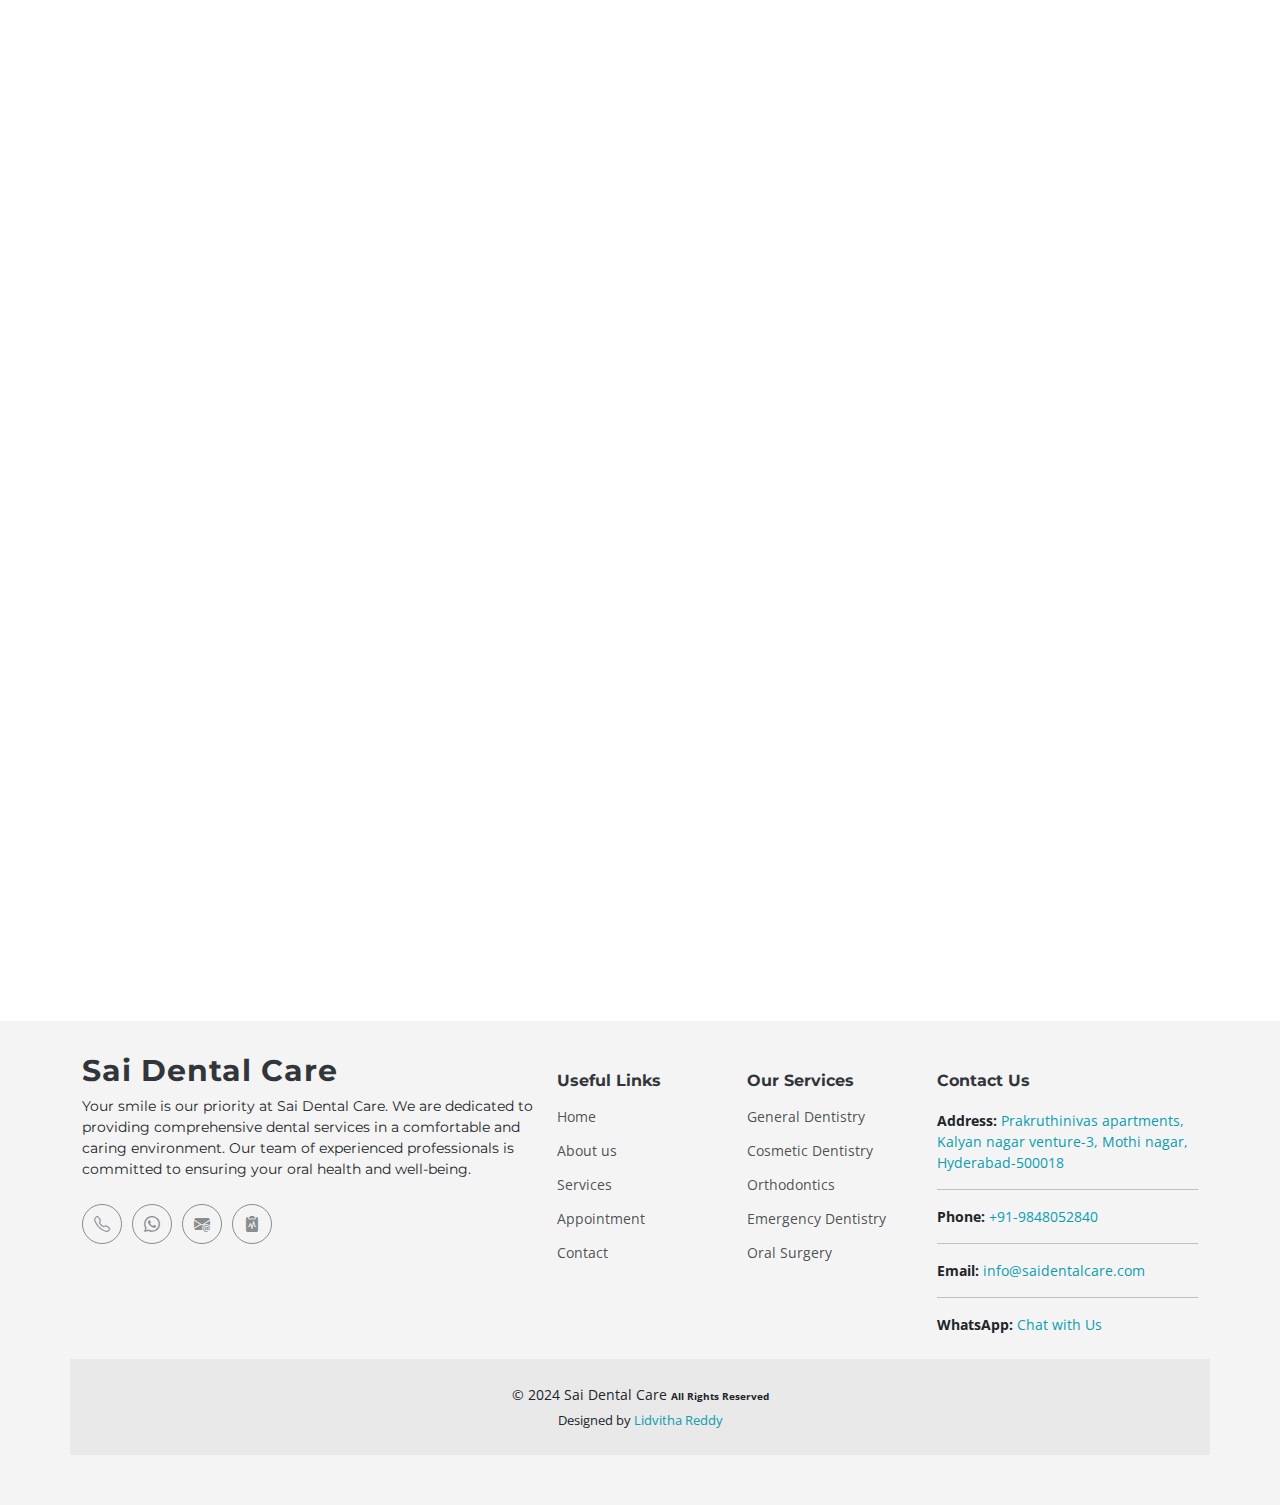
==== commit 09b15260: "stats changes" ====
--- a/index.html
+++ b/index.html
@@ -160,28 +160,28 @@
 
         <div class="row gy-4">
 
-          <div class="col-lg-3 col-md-6">
+          <div class="col-lg-3 col-md-6 col-6">
             <div class="stats-item text-center w-100 h-100">
               <span data-purecounter-start="0" data-purecounter-end="40" data-purecounter-duration="2" class="purecounter"></span>
               <p>Services</p>
             </div>
           </div><!-- End Stats Item -->
 
-          <div class="col-lg-3 col-md-6">
+          <div class="col-lg-3 col-md-6 col-6">
             <div class="stats-item text-center w-100 h-100">
               <span data-purecounter-start="0" data-purecounter-end="2004" data-purecounter-duration="0" class="purecounter"></span>
               <p>Since</p>
             </div>
           </div><!-- End Stats Item -->
 
-          <div class="col-lg-3 col-md-6">
+          <div class="col-lg-3 col-md-6 col-6">
             <div class="stats-item text-center w-100 h-100">
               <span data-purecounter-start="0" data-purecounter-end="1440" data-purecounter-duration="2" class="purecounter"></span>
               <p>Practo Reviews</p>
             </div>
           </div><!-- End Stats Item -->
 
-          <div class="col-lg-3 col-md-6">
+          <div class="col-lg-3 col-md-6 col-6">
             <div class="stats-item text-center w-100 h-100">
               <span data-purecounter-start="0" data-purecounter-end="2900" data-purecounter-duration="2" class="purecounter"></span>
               <!-- <span id="visits">..</span> -->
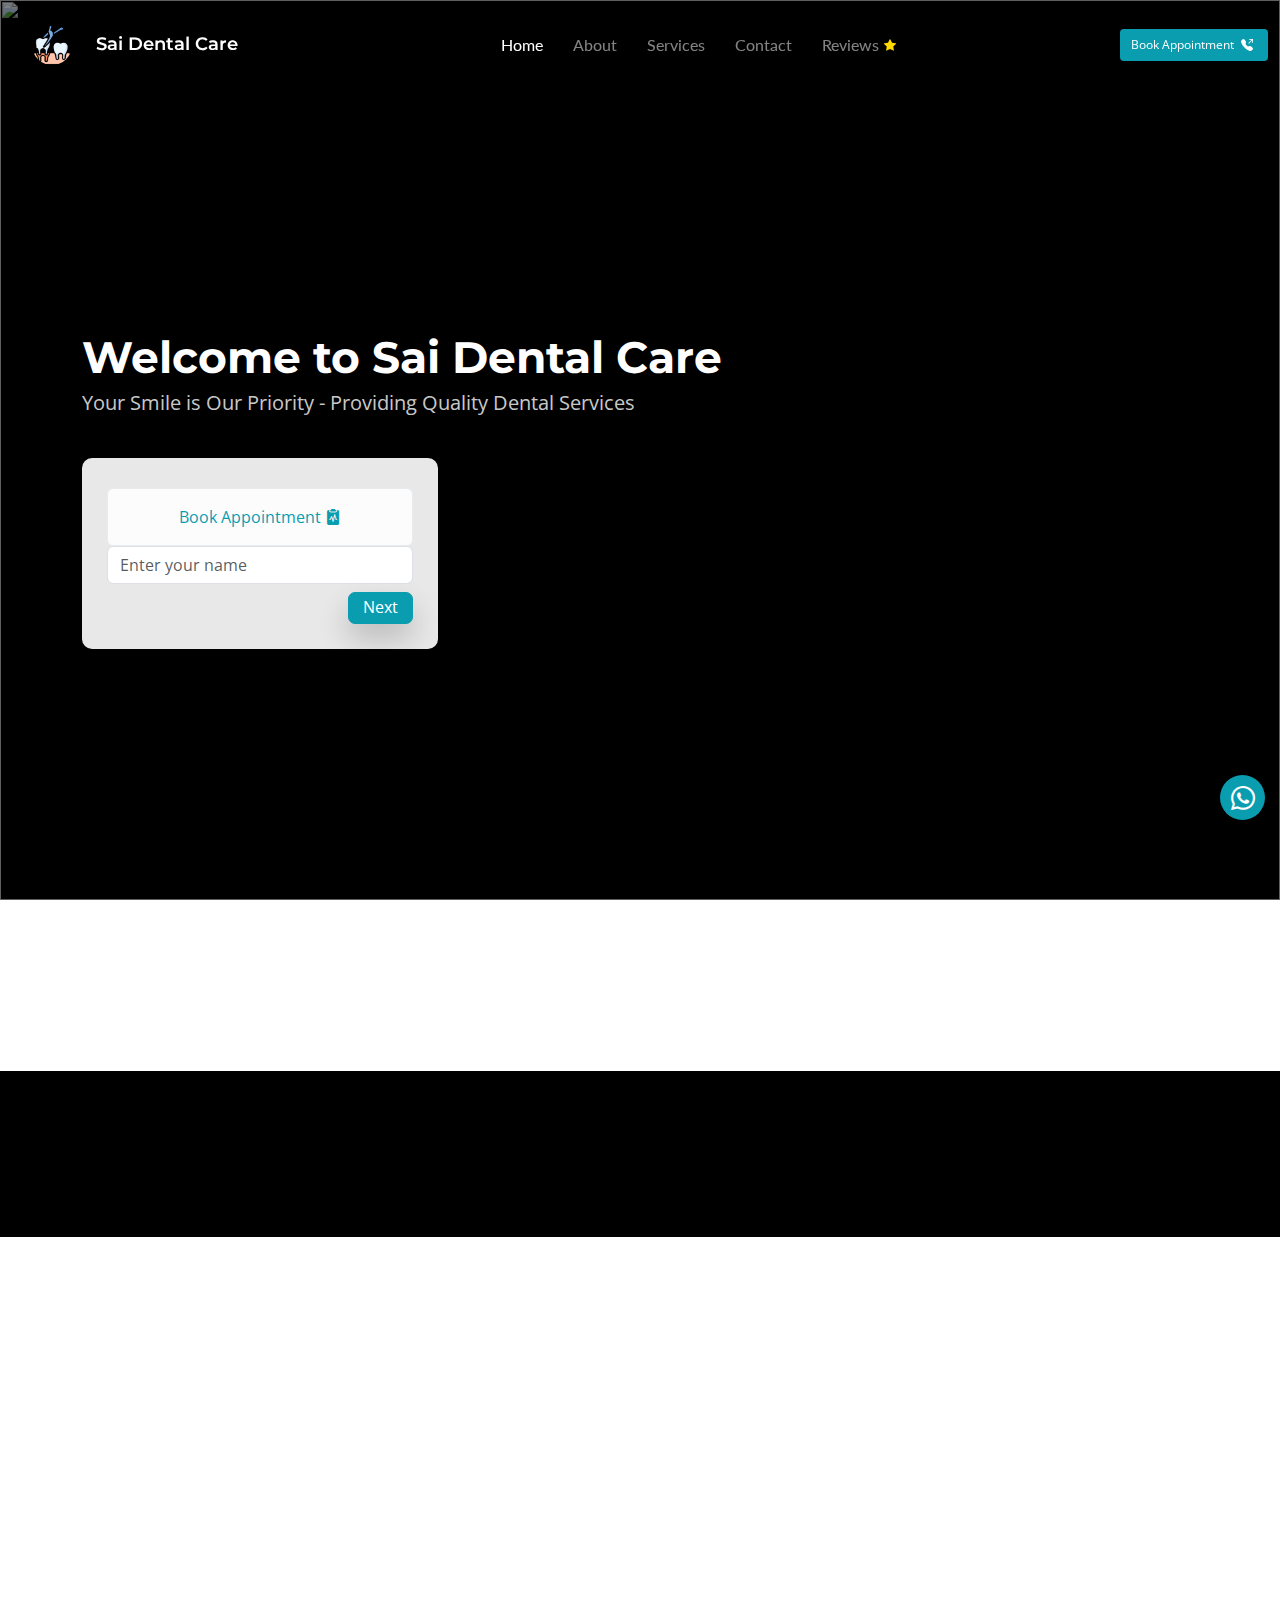
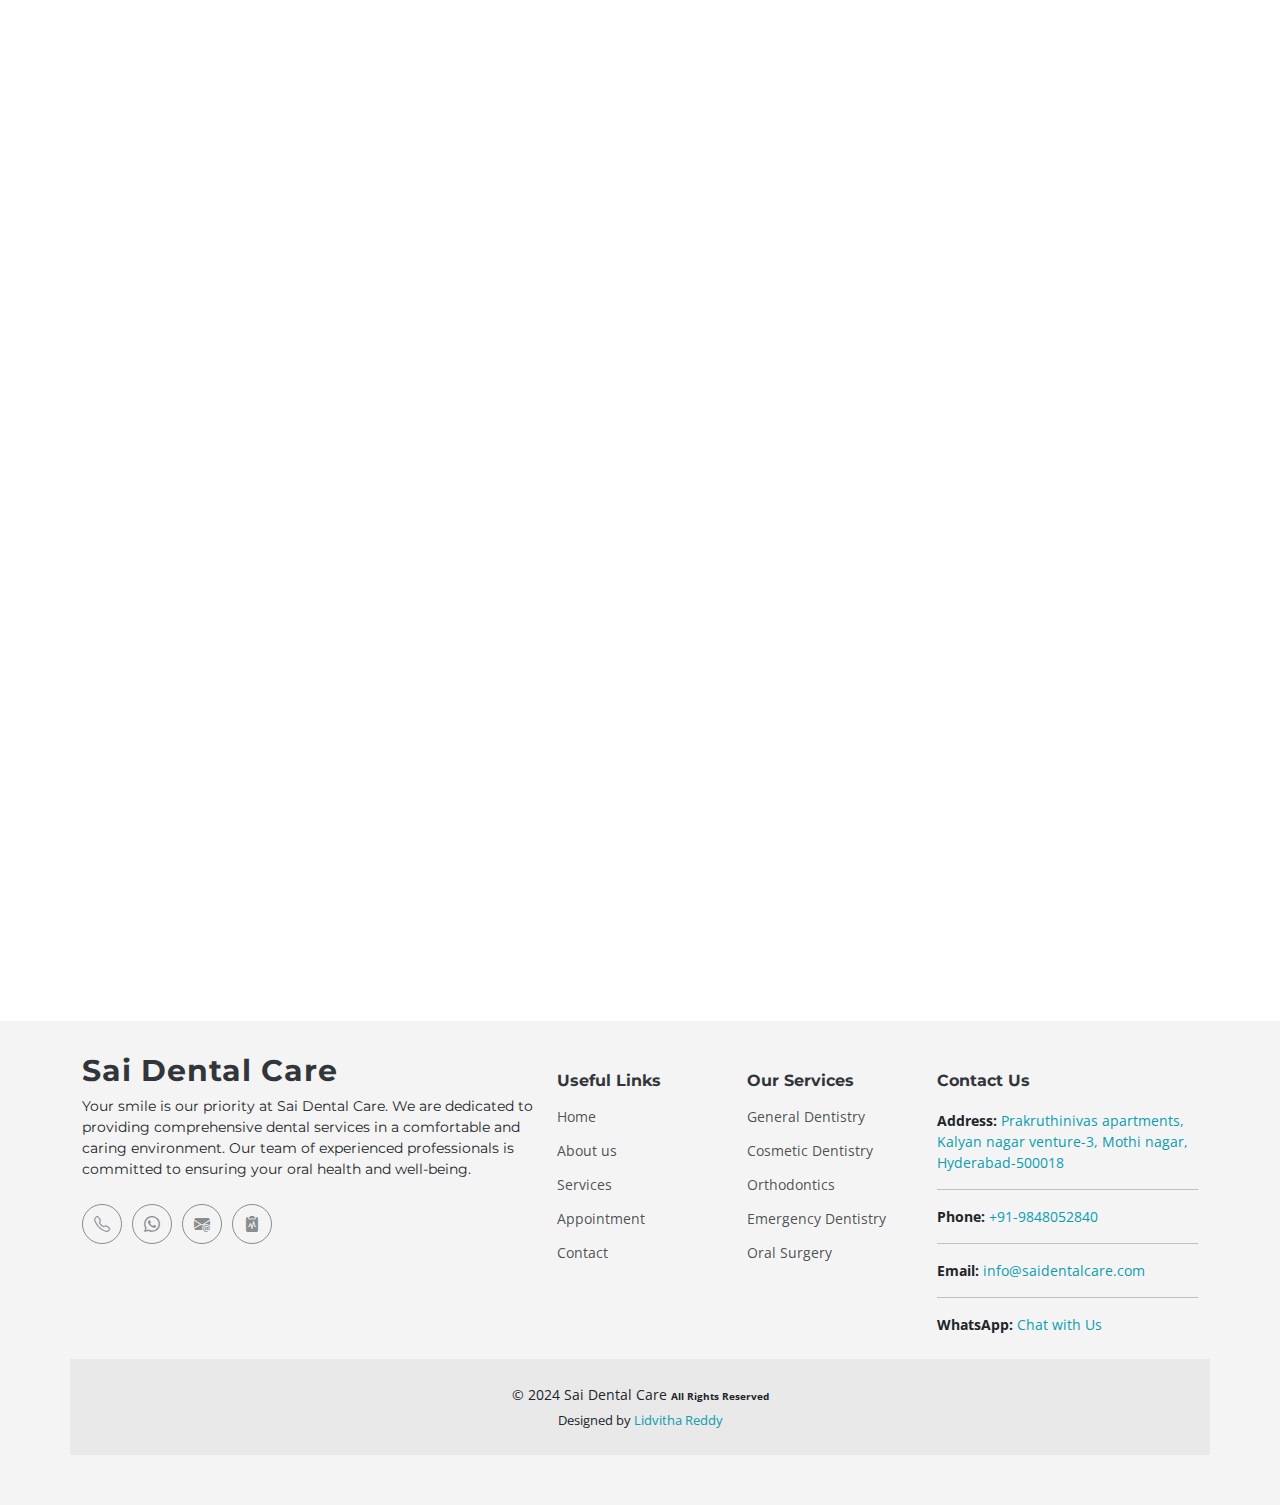
==== commit cb862bec: "css changes" ====
--- a/index.html
+++ b/index.html
@@ -77,6 +77,7 @@
           </div>
           <div class="col-lg-4">
             <form action="" class="sign-up-form" data-aos="fade-up" data-aos-delay="300" id="signupForm">
+              <p class="text-center fs-6 alert alert-light" style="color: #0A9DB0;"> Book Appointment <i class="bi bi-clipboard2-pulse-fill"></i></p>
               <div id="nameField" class="inputFields">
                 <input type="text" class="form-control" placeholder="Enter your name" id="nameInput" required>
                 <div class="d-flex justify-content-end mt-2">
@@ -271,11 +272,7 @@
                   <a href="mailto:bharatdr@yahoo.com" class="mail-link">bharatdr@yahoo.com</a>
                 </div>
               </div><!-- End Info Item -->
-
-
-
             </div>
-
           </div>
 
           <div class="col-lg-6">
--- a/assets/css/main.css
+++ b/assets/css/main.css
@@ -87,7 +87,7 @@
 }
 
 .header .logo h1 {
-  font-size: 20px;
+  font-size: 18px;
   margin: 0;
   font-weight: 600;
   color: var(--heading-color);
@@ -95,7 +95,7 @@
 
 .header .logo span {
   color: var(--accent-color);
-  font-size: 24px;
+  font-size: 18px;
   font-weight: 600;
   padding-left: 3px;
 }
@@ -124,7 +124,7 @@
 
   .header .btn-getstarted {
     order: 2;
-    margin: 0 10px 0 0;
+    margin: 0 8px 0 0;
     padding: 6px 5px;
   }
 
@@ -955,7 +955,7 @@
   filter: grayscale(100);
 }
 
-.clients .client-logo img:hover {
+.clients .client-logo img{
   filter: none;
   opacity: 1;
 }
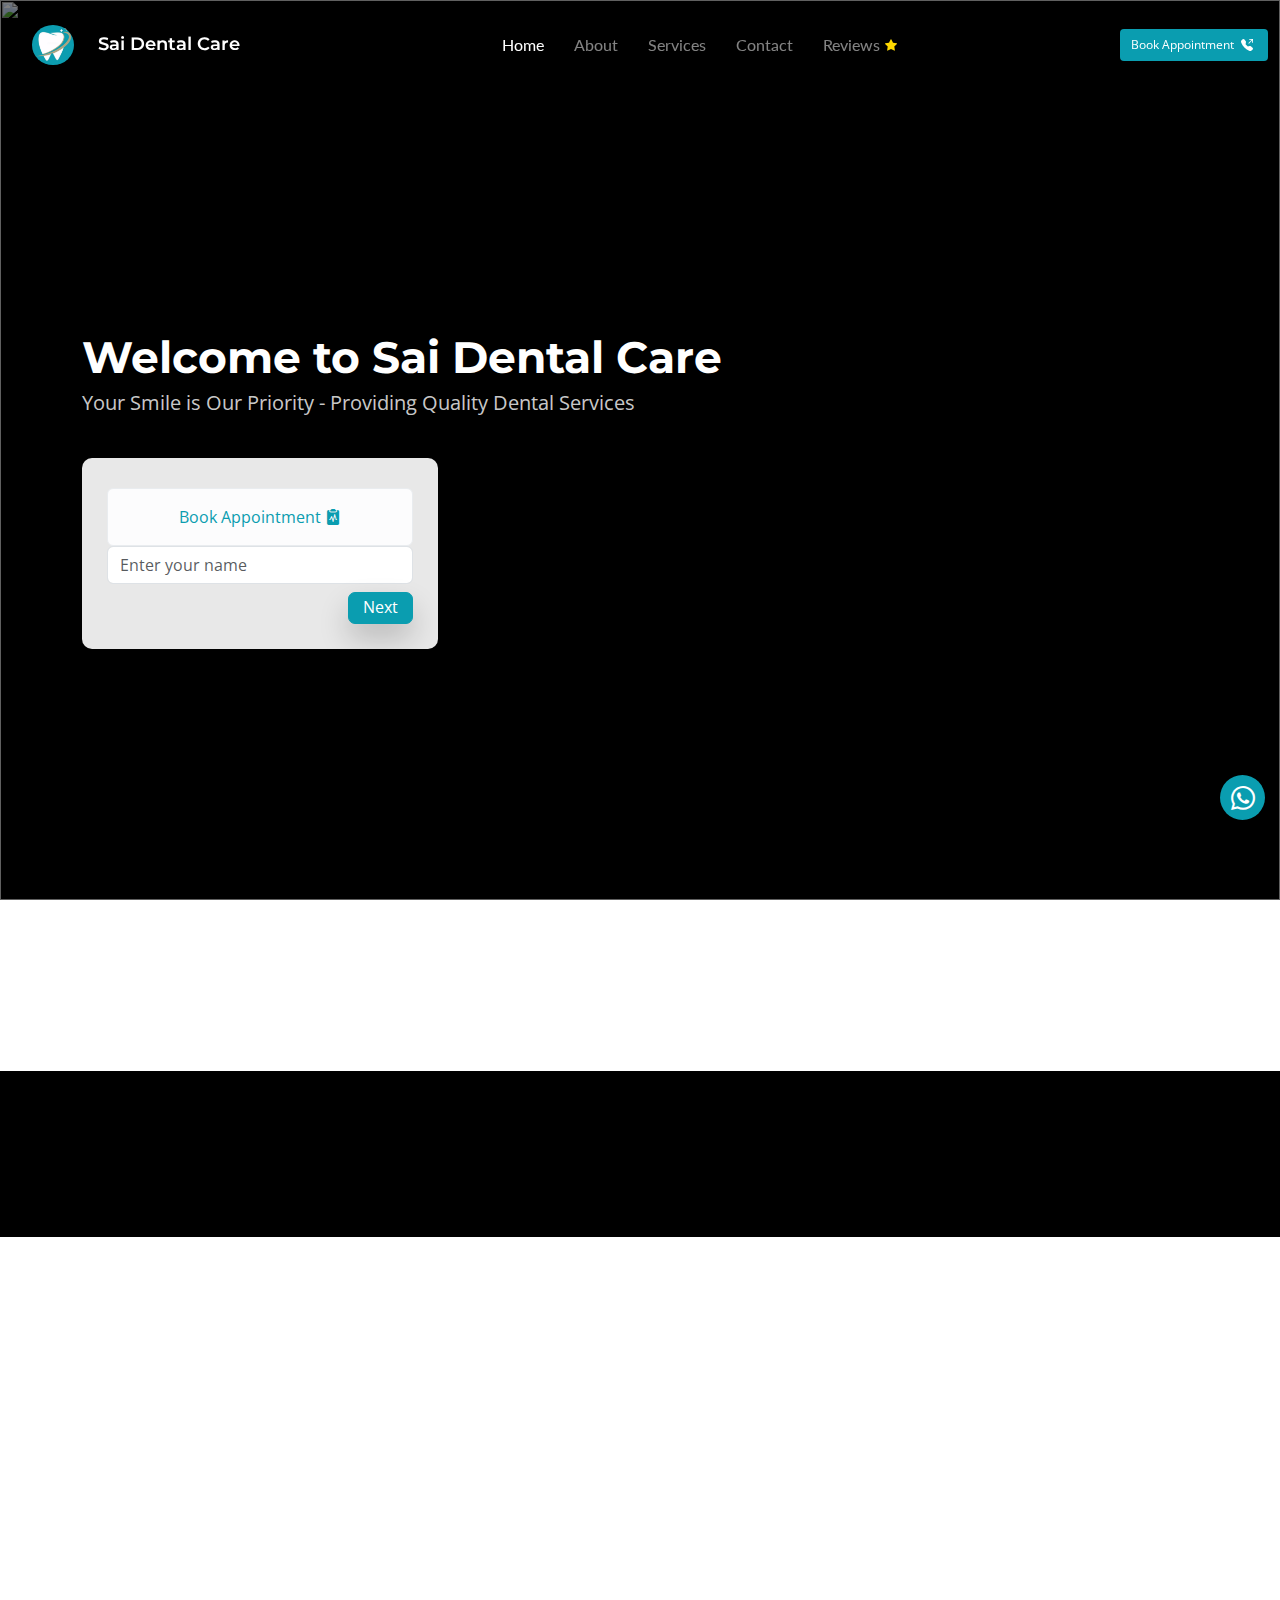
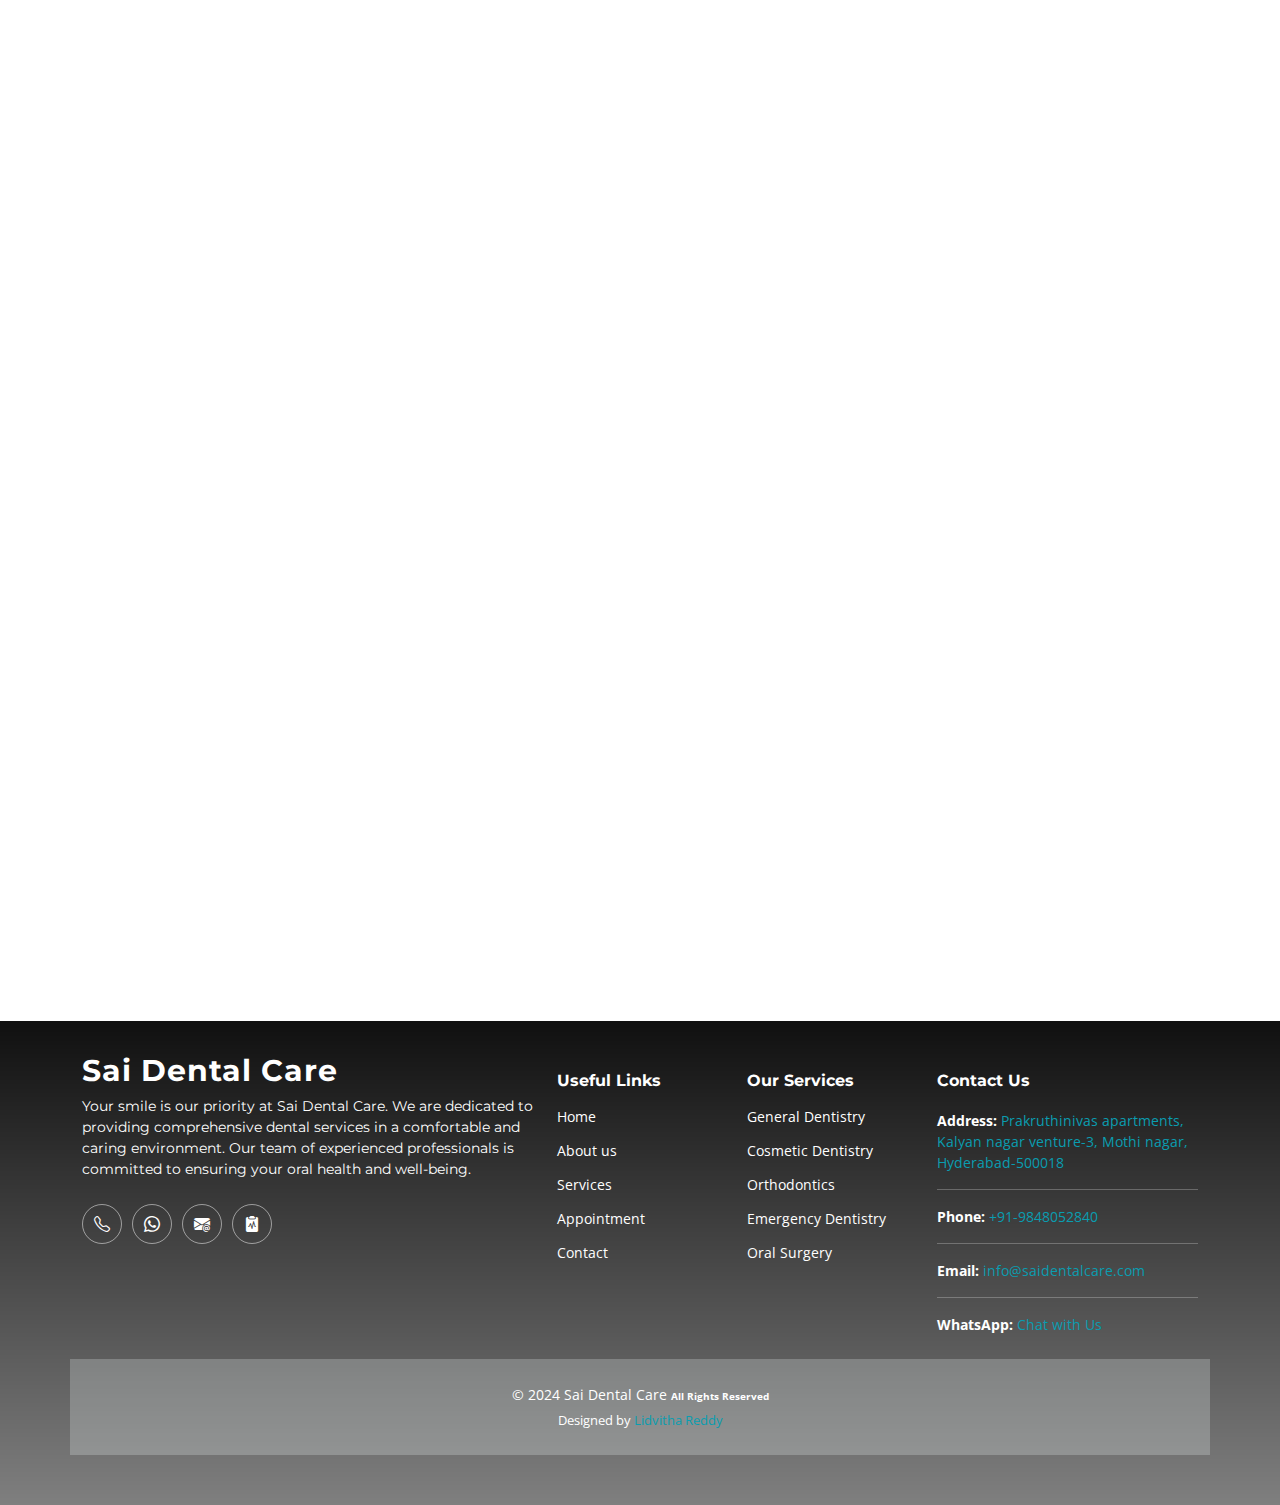
==== commit 7b276440: "initial commit" ====
--- a/index.html
+++ b/index.html
@@ -1,413 +1,683 @@
 <!DOCTYPE html>
 <html lang="en">
-
-<head>
-  <meta charset="utf-8">
-  <meta content="width=device-width, initial-scale=1.0" name="viewport">
-
-  <title>Sai Dental Care</title>
-  <meta content="" name="description">
-  <meta content="" name="keywords">
-
-  <!-- Favicons -->
-  <link href="assets/img/services/tooth-checkup.png" rel="icon">
-  <link href="assets/img/services/tooth-checkup.png" rel="apple-touch-icon">
-
-  <!-- Fonts -->
-  <link href="https://fonts.googleapis.com" rel="preconnect">
-  <link href="https://fonts.gstatic.com" rel="preconnect" crossorigin>
-  <link href="https://fonts.googleapis.com/css2?family=Open+Sans:ital,wght@0,300;0,400;0,500;0,600;0,700;0,800;1,300;1,400;1,500;1,600;1,700;1,800&family=Montserrat:ital,wght@0,100;0,200;0,300;0,400;0,500;0,600;0,700;0,800;0,900;1,100;1,200;1,300;1,400;1,500;1,600;1,700;1,800;1,900&family=Lato:ital,wght@0,100;0,300;0,400;0,700;0,900;1,100;1,300;1,400;1,700;1,900&display=swap" rel="stylesheet">
-
-  <!-- Vendor CSS Files -->
-  <link href="assets/vendor/bootstrap/css/bootstrap.min.css" rel="stylesheet">
-  <link href="assets/vendor/bootstrap-icons/bootstrap-icons.css" rel="stylesheet">
-  <link href="assets/vendor/glightbox/css/glightbox.min.css" rel="stylesheet">
-  <link href="assets/vendor/swiper/swiper-bundle.min.css" rel="stylesheet">
-  <link href="assets/vendor/aos/aos.css" rel="stylesheet">
-
-  <!-- Template Main CSS File -->
-  <link href="assets/css/main.css" rel="stylesheet">
-
-</head>
-
-<body class="index-page" data-bs-spy="scroll" data-bs-target="#navmenu">
-
-  <!-- ======= Header ======= -->
-  <header id="header" class="header fixed-top d-flex align-items-center">
-    <div class="container-fluid d-flex align-items-center justify-content-between">
-
-      <a href="index.html" class="logo d-flex align-items-center me-auto me-xl-0">
-        <!-- Uncomment the line below if you also wish to use an image logo -->
-        <img src="assets/img/services/tooth-extraction.png" alt="logo">
-        <h1 class="mx-4">Sai Dental Care</h1>
-      </a>
-
-      <!-- Nav Menu -->
-      <nav id="navmenu" class="navmenu">
-        <ul>
-          <li><a href="index.html#hero" class="active">Home</a></li>
-          <li><a href="about.html">About</a></li>
-          <li><a href="services.html">Services</a></li>
-          <li><a href="index.html#contact">Contact</a></li>
-          <li>
-            <a href="https://www.practo.com/hyderabad/clinic/sai-dental-care-moti-nagar-1-649209/reviews" target="_blank">
-            Reviews <i style="color: rgb(255, 217, 0);"  class="bi bi-star-fill"></i>
+  <head>
+    <meta charset="utf-8" />
+    <meta content="width=device-width, initial-scale=1.0" name="viewport" />
+
+    <title>Sai Dental Care</title>
+    <meta content="" name="description" />
+    <meta content="" name="keywords" />
+
+    <!-- Favicons -->
+    <link href="assets/img/services/tooth-checkup.png" rel="icon" />
+    <link href="assets/img/services/tooth-checkup.png" rel="apple-touch-icon" />
+
+    <!-- Fonts -->
+    <link href="https://fonts.googleapis.com" rel="preconnect" />
+    <link href="https://fonts.gstatic.com" rel="preconnect" crossorigin />
+    <link
+      href="https://fonts.googleapis.com/css2?family=Open+Sans:ital,wght@0,300;0,400;0,500;0,600;0,700;0,800;1,300;1,400;1,500;1,600;1,700;1,800&family=Montserrat:ital,wght@0,100;0,200;0,300;0,400;0,500;0,600;0,700;0,800;0,900;1,100;1,200;1,300;1,400;1,500;1,600;1,700;1,800;1,900&family=Lato:ital,wght@0,100;0,300;0,400;0,700;0,900;1,100;1,300;1,400;1,700;1,900&display=swap"
+      rel="stylesheet"
+    />
+
+    <!-- Vendor CSS Files -->
+    <link
+      href="assets/vendor/bootstrap/css/bootstrap.min.css"
+      rel="stylesheet"
+    />
+    <link
+      href="assets/vendor/bootstrap-icons/bootstrap-icons.css"
+      rel="stylesheet"
+    />
+    <link
+      href="assets/vendor/glightbox/css/glightbox.min.css"
+      rel="stylesheet"
+    />
+    <link href="assets/vendor/swiper/swiper-bundle.min.css" rel="stylesheet" />
+    <link href="assets/vendor/aos/aos.css" rel="stylesheet" />
+
+    <!-- Template Main CSS File -->
+    <link href="assets/css/main.css" rel="stylesheet" />
+  </head>
+
+  <body class="index-page" data-bs-spy="scroll" data-bs-target="#navmenu">
+    <!-- ======= Header ======= -->
+    <header id="header" class="header fixed-top d-flex align-items-center">
+      <div
+        class="container-fluid d-flex align-items-center justify-content-between"
+      >
+        <a
+          href="index.html"
+          class="logo d-flex align-items-center me-auto me-xl-0"
+        >
+          <!-- Uncomment the line below if you also wish to use an image logo -->
+          <img src="assets/img/home/clinic_logo.jpg" alt="logo" />
+          <h1 class="mx-4">Sai Dental Care</h1>
+        </a>
+
+        <!-- Nav Menu -->
+        <nav id="navmenu" class="navmenu">
+          <ul>
+            <li><a href="index.html#hero" class="active">Home</a></li>
+            <li><a href="about.html">About</a></li>
+            <li><a href="services.html">Services</a></li>
+            <li><a href="index.html#contact">Contact</a></li>
+            <li>
+              <a
+                href="https://www.practo.com/hyderabad/clinic/sai-dental-care-moti-nagar-1-649209/reviews"
+                target="_blank"
+              >
+                Reviews
+                <i style="color: rgb(255, 217, 0)" class="bi bi-star-fill"></i>
+              </a>
+            </li>
+          </ul>
+          <i class="mobile-nav-toggle d-xl-none bi bi-list"></i>
+        </nav>
+        <!-- End Nav Menu -->
+        <a class="btn btn-getstarted" href="tel:+919848052840"
+          >Book Appointment <i class="bi bi-telephone-outbound-fill px-1"></i
+        ></a>
+      </div>
+    </header>
+    <!-- End Header -->
+
+    <main id="main">
+      <!-- Hero Section - Home Page -->
+      <section id="hero" class="hero">
+        <img src="assets/img/home/home-banner.jpg" alt="" data-aos="fade-in" />
+
+        <div class="container">
+          <div class="row">
+            <div class="col-lg-10">
+              <h2 data-aos="fade-up" data-aos-delay="100">
+                Welcome to Sai Dental Care
+              </h2>
+              <p data-aos="fade-up" data-aos-delay="200">
+                Your Smile is Our Priority - Providing Quality Dental Services
+              </p>
+            </div>
+            <div class="col-lg-4">
+              <form
+                action=""
+                class="sign-up-form"
+                data-aos="fade-up"
+                data-aos-delay="300"
+                id="signupForm"
+              >
+                <p
+                  class="text-center fs-6 alert alert-light"
+                  style="color: #0a9db0"
+                >
+                  Book Appointment <i class="bi bi-clipboard2-pulse-fill"></i>
+                </p>
+                <div id="nameField" class="inputFields">
+                  <input
+                    type="text"
+                    class="form-control"
+                    placeholder="Enter your name"
+                    id="nameInput"
+                    required
+                  />
+                  <div class="d-flex justify-content-end mt-2">
+                    <input
+                      type="button"
+                      class="btn btn-primary"
+                      onclick="nextField('emailField')"
+                      value="Next"
+                    />
+                  </div>
+                </div>
+                <div id="emailField" style="display: none" class="inputFields">
+                  <input
+                    type="email"
+                    class="form-control mt-2"
+                    placeholder="Enter your email"
+                    id="emailInput"
+                  />
+                  <div class="d-flex justify-content-between mt-2">
+                    <input
+                      type="button"
+                      class="btn btn-primary"
+                      onclick="prevField('nameField')"
+                      value="Back"
+                    />
+                    <input
+                      type="button"
+                      class="btn btn-primary"
+                      onclick="nextField('numberField', 'validateEmailField')"
+                      value="Next"
+                    />
+                  </div>
+                </div>
+                <div id="numberField" style="display: none" class="inputFields">
+                  <input
+                    type="tel"
+                    class="form-control mt-2"
+                    placeholder="Enter your 10-digit number"
+                    id="numberInput"
+                    pattern="[0-9]{10}"
+                  />
+                  <div class="d-flex justify-content-between mt-2">
+                    <input
+                      type="button"
+                      class="btn btn-primary"
+                      onclick="prevField('emailField')"
+                      value="Back"
+                    />
+                    <input
+                      type="button"
+                      class="btn btn-primary"
+                      onclick="nextField('dateTimeField', 'validateNumberField')"
+                      value="Next"
+                    />
+                  </div>
+                </div>
+
+                <div
+                  id="dateTimeField"
+                  style="display: none"
+                  class="inputFields"
+                >
+                  <input
+                    type="date"
+                    id="dateInput"
+                    class="form-control mt-3 mb-2"
+                    required
+                  />
+                  <div class="input-group mb-3">
+                    <span class="input-group-text">Time:</span>
+                    <input
+                      type="time"
+                      id="timeInput"
+                      class="form-control"
+                      required
+                    />
+                    <select id="ampmInput" class="form-select">
+                      <option value="AM">AM</option>
+                      <option value="PM">PM</option>
+                    </select>
+                  </div>
+                  <div class="d-flex justify-content-between mt-2">
+                    <input
+                      type="button"
+                      class="btn btn-primary"
+                      onclick="prevField('numberField')"
+                      value="Back"
+                    />
+                    <input
+                      type="button"
+                      class="btn btn-primary"
+                      onclick="nextField('messageField', 'validateDateTimeField')"
+                      value="Next"
+                    />
+                  </div>
+                </div>
+
+                <div
+                  id="messageField"
+                  style="display: none"
+                  class="inputFields"
+                >
+                  <textarea
+                    class="form-control mt-2"
+                    placeholder="Enter your message"
+                    id="messageInput"
+                  ></textarea>
+
+                  <div class="d-flex justify-content-between mt-2">
+                    <input
+                      type="button"
+                      class="btn btn-primary"
+                      onclick="prevField('numberField')"
+                      value="Back"
+                    />
+                    <input
+                      type="submit"
+                      class="btn btn-primary"
+                      onclick="sendToWhatsapp()"
+                      value="Submit"
+                    />
+                  </div>
+                </div>
+              </form>
+            </div>
+          </div>
+        </div>
+      </section>
+      <!-- End Hero Section -->
+
+      <!-- Clients Section - Home Page -->
+      <section id="clients" class="clients">
+        <div class="container-fluid" data-aos="fade-up">
+          <div class="row gy-4">
+            <div class="col-xl-2 col-md-3 col-4 client-logo">
+              <img
+                src="assets/img/services/caries.png"
+                class="img-fluid"
+                alt=""
+              />
+            </div>
+            <!-- End Client Item -->
+
+            <div class="col-xl-2 col-md-3 col-4 client-logo">
+              <img
+                src="assets/img/services/toothache.png"
+                class="img-fluid"
+                alt=""
+              />
+            </div>
+            <!-- End Client Item -->
+
+            <div class="col-lg-2 col-md-3 col-4 client-logo">
+              <img
+                src="assets/img/services/scaling.png"
+                class="img-fluid"
+                alt=""
+              />
+            </div>
+            <!-- End Client Item -->
+
+            <div class="col-xl-2 col-md-3 col-4 client-logo">
+              <img
+                src="assets/img/services/tooth-extraction-1.png"
+                class="img-fluid"
+                alt=""
+              />
+            </div>
+            <!-- End Client Item -->
+
+            <div class="col-xl-2 col-md-3 col-4 client-logo">
+              <img
+                src="assets/img/services/tooth-brush.png"
+                class="img-fluid"
+                alt=""
+              />
+            </div>
+            <!-- End Client Item -->
+
+            <div class="col-xl-2 col-md-3 col-4 client-logo">
+              <img
+                src="assets/img/services/tooth-checkup.png"
+                class="img-fluid"
+                alt=""
+              />
+            </div>
+            <!-- End Client Item -->
+          </div>
+        </div>
+      </section>
+      <!-- End Clients Section -->
+
+      <!-- Stats Section - Home Page -->
+      <section id="stats" class="stats">
+        <img src="assets/img/home/stats-banner.jpg" alt="" data-aos="fade-in" />
+
+        <div
+          class="container position-relative"
+          data-aos="fade-up"
+          data-aos-delay="100"
+        >
+          <div class="row gy-4">
+            <div class="col-lg-3 col-md-6 col-6">
+              <div class="stats-item text-center w-100 h-100">
+                <span
+                  data-purecounter-start="0"
+                  data-purecounter-end="40"
+                  data-purecounter-duration="2"
+                  class="purecounter"
+                ></span>
+                <p>Services</p>
+              </div>
+            </div>
+            <!-- End Stats Item -->
+
+            <div class="col-lg-3 col-md-6 col-6">
+              <div class="stats-item text-center w-100 h-100">
+                <span
+                  data-purecounter-start="0"
+                  data-purecounter-end="2004"
+                  data-purecounter-duration="0"
+                  class="purecounter"
+                ></span>
+                <p>Since</p>
+              </div>
+            </div>
+            <!-- End Stats Item -->
+
+            <div class="col-lg-3 col-md-6 col-6">
+              <div class="stats-item text-center w-100 h-100">
+                <span
+                  data-purecounter-start="0"
+                  data-purecounter-end="1440"
+                  data-purecounter-duration="2"
+                  class="purecounter"
+                ></span>
+                <p>Practo Reviews</p>
+              </div>
+            </div>
+            <!-- End Stats Item -->
+
+            <div class="col-lg-3 col-md-6 col-6">
+              <div class="stats-item text-center w-100 h-100">
+                <span
+                  data-purecounter-start="0"
+                  data-purecounter-end="2900"
+                  data-purecounter-duration="2"
+                  class="purecounter"
+                ></span>
+                <!-- <span id="visits">..</span> -->
+                <p>Site Visits</p>
+              </div>
+            </div>
+            <!-- End Stats Item -->
+          </div>
+        </div>
+      </section>
+      <!-- End Stats Section -->
+
+      <section id="maps" class="maps">
+        <!--  Section Title -->
+        <div class="container section-title" data-aos="fade-up">
+          <h2>
+            Find Us On Maps
+            <a
+              href="https://www.google.co.in/maps/place/Sai+Dental+care/@17.4528027,78.4039406,15z/data=!3m1!4b1!4m6!3m5!1s0x3bcb911967c75cc9:0x7b93069f0cb527a6!8m2!3d17.4527831!4d78.4223947!16s%2Fg%2F11gd3904gx?entry=ttu"
+              style="font-size: small"
+              class="contact-link"
+            >
+              Click Here
             </a>
-          </li>
-        </ul>
-        <i class="mobile-nav-toggle d-xl-none bi bi-list"></i>
-      </nav><!-- End Nav Menu -->
-      <a class="btn btn-getstarted" href="tel:+919848052840">Book Appointment <i class="bi bi-telephone-outbound-fill px-1"></i></a>
-
-    </div>
-  </header><!-- End Header -->
-
-  <main id="main">
-
-    <!-- Hero Section - Home Page -->
-    <section id="hero" class="hero">
-
-      <img src="assets/img/home/home-banner.jpg" alt="" data-aos="fade-in">
-
-      <div class="container">
-        <div class="row">
-          <div class="col-lg-10">
-            <h2 data-aos="fade-up" data-aos-delay="100">Welcome to Sai Dental Care</h2>
-            <p data-aos="fade-up" data-aos-delay="200">Your Smile is Our Priority - Providing Quality Dental Services</p>
-          </div>
-          <div class="col-lg-4">
-            <form action="" class="sign-up-form" data-aos="fade-up" data-aos-delay="300" id="signupForm">
-              <p class="text-center fs-6 alert alert-light" style="color: #0A9DB0;"> Book Appointment <i class="bi bi-clipboard2-pulse-fill"></i></p>
-              <div id="nameField" class="inputFields">
-                <input type="text" class="form-control" placeholder="Enter your name" id="nameInput" required>
-                <div class="d-flex justify-content-end mt-2">
-                  <input type="button" class="btn btn-primary" onclick="nextField('emailField')" value="Next">
-                </div>
+          </h2>
+          <div>
+            <iframe
+              style="border: 0; width: 100%; height: 450px"
+              src="https://www.google.com/maps/embed?pb=!1m18!1m12!1m3!1d30452.11263404907!2d78.39368312587126!3d17.43509205067344!2m3!1f0!2f0!3f0!3m2!1i1024!2i768!4f13.1!3m3!1m2!1s0x3bcb911967c75cc9%3A0x7b93069f0cb527a6!2sSai%20Dental%20care!5e0!3m2!1sen!2sin!4v1708971386401!5m2!1sen!2sin"
+              frameborder="0"
+              allowfullscreen
+            ></iframe>
+          </div>
+        </div>
+        <!-- End Section Title -->
+      </section>
+
+      <!-- Contact Section - Home Page -->
+      <section id="contact" class="contact">
+        <!--  Section Title -->
+        <div class="container section-title" data-aos="fade-up">
+          <h2>Contact</h2>
+          <p>
+            Reach out to us for appointments, inquiries, or any assistance you
+            may need. Your journey to a healthier smile starts here.
+          </p>
+        </div>
+        <!-- End Section Title -->
+
+        <div class="container" data-aos="fade-up" data-aos-delay="100">
+          <div class="row gy-4">
+            <div class="col-lg-6">
+              <div class="row gy-4">
+                <div class="col-md-6">
+                  <div class="info-item" data-aos="fade" data-aos-delay="200">
+                    <i class="bi bi-geo-alt"></i>
+                    <h3>Address</h3>
+                    <a
+                      href="https://www.google.co.in/maps/place/Sai+Dental+care/@17.4528027,78.4039406,15z/data=!3m1!4b1!4m6!3m5!1s0x3bcb911967c75cc9:0x7b93069f0cb527a6!8m2!3d17.4527831!4d78.4223947!16s%2Fg%2F11gd3904gx?entry=ttu"
+                      style="font-size: smaller"
+                      class="contact-link"
+                    >
+                      Prakruthinivas apartments, Kalyan nagar venture-3, Mothi
+                      nagar, Hyderabad-500018
+                    </a>
+                    <p></p>
+                    <p></p>
+                  </div>
+                </div>
+                <!-- End Info Item -->
+
+                <div class="col-md-6">
+                  <div class="info-item" data-aos="fade" data-aos-delay="500">
+                    <i class="bi bi-clock"></i>
+                    <h3>Open Hours</h3>
+                    <p>Monday - Saturday</p>
+                    <p>10:00 am - 01:00 pm</p>
+                    <p>05:00 pm - 09:00 pm</p>
+                  </div>
+                </div>
+                <!-- End Info Item -->
+
+                <div class="col-md-6">
+                  <div class="info-item" data-aos="fade" data-aos-delay="300">
+                    <i class="bi bi-telephone"></i>
+                    <h3>Call Us</h3>
+                    <a href="tel:04067822453" class="contact-link"
+                      >040-6782-2453</a
+                    ><br />
+                    <a href="tel:+919848052840" class="contact-link"
+                      >9848-052-840</a
+                    >
+                  </div>
+                </div>
+                <!-- End Info Item -->
+
+                <div class="col-md-6">
+                  <div class="info-item" data-aos="fade" data-aos-delay="400">
+                    <i class="bi bi-envelope"></i>
+                    <h3>Email Us</h3>
+                    <a href="mailto:info@saidentalcare.com" class="mail-link"
+                      >info@saidentalcare.com</a
+                    ><br />
+                    <a href="mailto:bharatdr@yahoo.com" class="mail-link"
+                      >bharatdr@yahoo.com</a
+                    >
+                  </div>
+                </div>
+                <!-- End Info Item -->
               </div>
-              <div id="emailField" style="display: none;" class="inputFields">
-                <input type="email" class="form-control mt-2" placeholder="Enter your email" id="emailInput">
-                <div class="d-flex justify-content-between mt-2">
-                  <input type="button" class="btn btn-primary" onclick="prevField('nameField')" value="Back">
-                  <input type="button" class="btn btn-primary" onclick="nextField('numberField', 'validateEmailField')" value="Next">
-                </div>
-              </div>
-              <div id="numberField" style="display: none;" class="inputFields">
-                <input type="tel" class="form-control mt-2" placeholder="Enter your 10-digit number" id="numberInput" pattern="[0-9]{10}">
-                <div class="d-flex justify-content-between mt-2">
-                  <input type="button" class="btn btn-primary" onclick="prevField('emailField')" value="Back">
-                  <input type="button" class="btn btn-primary" onclick="nextField('messageField', 'validateNumberField')" value="Next">
-                </div>
-              </div>
-              <div id="messageField" style="display: none;" class="inputFields">
-                <textarea class="form-control mt-2" placeholder="Enter your message" id="messageInput"></textarea>
-                <div class="d-flex justify-content-between mt-2">
-                  <input type="button" class="btn btn-primary" onclick="prevField('numberField')" value="Back">
-                  <input type="submit" class="btn btn-primary" onclick="sendToWhatsapp()" value="Submit">
-                </div>
-              </div>
-            </form>
-            
+            </div>
+
+            <div class="col-lg-6">
+              <form
+                action=""
+                method="post"
+                class="php-email-form"
+                data-aos="fade-up"
+                data-aos-delay="200"
+              >
+                <div class="row gy-4">
+                  <div class="col-md-6">
+                    <input
+                      type="text"
+                      name="name"
+                      id="name"
+                      class="form-control"
+                      placeholder="Your Name"
+                      required
+                    />
+                  </div>
+
+                  <div class="col-md-6">
+                    <input
+                      type="email"
+                      class="form-control"
+                      id="email"
+                      name="email"
+                      placeholder="Your Email"
+                      required
+                    />
+                  </div>
+
+                  <div class="col-md-12">
+                    <input
+                      type="text"
+                      class="form-control"
+                      id="number"
+                      name="number"
+                      placeholder="Your Number"
+                      required
+                    />
+                  </div>
+
+                  <div class="col-md-12">
+                    <textarea
+                      class="form-control"
+                      id="message"
+                      name="message"
+                      rows="6"
+                      placeholder="Message"
+                      required
+                    ></textarea>
+                  </div>
+
+                  <div class="col-md-12 text-center">
+                    <div class="loading">Loading</div>
+                    <div class="error-message"></div>
+                    <div class="sent-message">
+                      Your message has been sent. Thank you!
+                    </div>
+
+                    <button type="submit" onclick="sendToWhatsapp2()">
+                      Send Message
+                    </button>
+                  </div>
+                </div>
+              </form>
+            </div>
+            <!-- End Contact Form -->
           </div>
         </div>
-      </div> 
-
-    </section>
-    <!-- End Hero Section -->
-
-    <!-- Clients Section - Home Page -->
-    <section id="clients" class="clients">
-
-      <div class="container-fluid" data-aos="fade-up">
-
+      </section>
+      <!-- End Contact Section -->
+    </main>
+
+    <!-- Footer Section -->
+    <footer id="footer" class="footer">
+      <div class="container footer-top">
         <div class="row gy-4">
-
-          <div class="col-xl-2 col-md-3 col-4 client-logo">
-            <img src="assets/img/services/caries.png" class="img-fluid" alt="">
-          </div><!-- End Client Item -->
-
-          <div class="col-xl-2 col-md-3 col-4 client-logo">
-            <img src="assets/img/services/toothache.png" class="img-fluid" alt="">
-          </div><!-- End Client Item -->
-
-          <div class="col-lg-2 col-md-3 col-4 client-logo">
-            <img src="assets/img/services/scaling.png" class="img-fluid" alt="">
-          </div><!-- End Client Item -->
-
-          <div class="col-xl-2 col-md-3 col-4 client-logo">
-            <img src="assets/img/services/tooth-extraction-1.png" class="img-fluid" alt="">
-          </div><!-- End Client Item -->
-
-          <div class="col-xl-2 col-md-3 col-4 client-logo">
-            <img src="assets/img/services/tooth-brush.png" class="img-fluid" alt="">
-          </div><!-- End Client Item -->
-
-          <div class="col-xl-2 col-md-3 col-4 client-logo">
-            <img src="assets/img/services/tooth-checkup.png" class="img-fluid" alt="">
-          </div><!-- End Client Item -->
-
-
-        </div>
-
-      </div>
-
-    </section><!-- End Clients Section -->
-
-    <!-- Stats Section - Home Page -->
-    <section id="stats" class="stats">
-
-      <img src="assets/img/home/stats-banner.jpg" alt="" data-aos="fade-in">
-
-      <div class="container position-relative" data-aos="fade-up" data-aos-delay="100">
-
-        <div class="row gy-4">
-
-          <div class="col-lg-3 col-md-6 col-6">
-            <div class="stats-item text-center w-100 h-100">
-              <span data-purecounter-start="0" data-purecounter-end="40" data-purecounter-duration="2" class="purecounter"></span>
-              <p>Services</p>
-            </div>
-          </div><!-- End Stats Item -->
-
-          <div class="col-lg-3 col-md-6 col-6">
-            <div class="stats-item text-center w-100 h-100">
-              <span data-purecounter-start="0" data-purecounter-end="2004" data-purecounter-duration="0" class="purecounter"></span>
-              <p>Since</p>
-            </div>
-          </div><!-- End Stats Item -->
-
-          <div class="col-lg-3 col-md-6 col-6">
-            <div class="stats-item text-center w-100 h-100">
-              <span data-purecounter-start="0" data-purecounter-end="1440" data-purecounter-duration="2" class="purecounter"></span>
-              <p>Practo Reviews</p>
-            </div>
-          </div><!-- End Stats Item -->
-
-          <div class="col-lg-3 col-md-6 col-6">
-            <div class="stats-item text-center w-100 h-100">
-              <span data-purecounter-start="0" data-purecounter-end="2900" data-purecounter-duration="2" class="purecounter"></span>
-              <!-- <span id="visits">..</span> -->
-              <p>Site Visits</p>
-            </div>
-          </div><!-- End Stats Item -->
-
-        </div>
-
-      </div>
-
-    </section><!-- End Stats Section -->
-
-    <section id="maps" class="maps">
-      <!--  Section Title -->
-      <div class="container section-title" data-aos="fade-up">
-        <h2>Find Us On  Maps 
-          <a href="https://www.google.co.in/maps/place/Sai+Dental+care/@17.4528027,78.4039406,15z/data=!3m1!4b1!4m6!3m5!1s0x3bcb911967c75cc9:0x7b93069f0cb527a6!8m2!3d17.4527831!4d78.4223947!16s%2Fg%2F11gd3904gx?entry=ttu" 
-          style="font-size: small;" class="contact-link">
-        Click Here
-      </a>
-        </h2>
-      <div >
-        <iframe
-          style="border: 0; width: 100%; height: 450px"
-          src="https://www.google.com/maps/embed?pb=!1m18!1m12!1m3!1d30452.11263404907!2d78.39368312587126!3d17.43509205067344!2m3!1f0!2f0!3f0!3m2!1i1024!2i768!4f13.1!3m3!1m2!1s0x3bcb911967c75cc9%3A0x7b93069f0cb527a6!2sSai%20Dental%20care!5e0!3m2!1sen!2sin!4v1708971386401!5m2!1sen!2sin"
-          frameborder="0"
-          allowfullscreen
-        ></iframe>
-      </div>
-    </div><!-- End Section Title -->
-    </section>
-
-    <!-- Contact Section - Home Page -->
-    <section id="contact" class="contact">
-
-      <!--  Section Title -->
-      <div class="container section-title" data-aos="fade-up">
-        <h2>Contact</h2>
-        <p>Reach out to us for appointments, inquiries, or any assistance you may need. Your journey to a healthier smile starts here.</p>
-      </div><!-- End Section Title -->
-
-      <div class="container" data-aos="fade-up" data-aos-delay="100">
-
-        <div class="row gy-4">
-
-          <div class="col-lg-6">
-
-            <div class="row gy-4">
-              <div class="col-md-6">
-                <div class="info-item" data-aos="fade" data-aos-delay="200">
-                  <i class="bi bi-geo-alt"></i>
-                  <h3>Address</h3>
-                  <a href="https://www.google.co.in/maps/place/Sai+Dental+care/@17.4528027,78.4039406,15z/data=!3m1!4b1!4m6!3m5!1s0x3bcb911967c75cc9:0x7b93069f0cb527a6!8m2!3d17.4527831!4d78.4223947!16s%2Fg%2F11gd3904gx?entry=ttu" 
-                    style="font-size:smaller;" class="contact-link">
-                    Prakruthinivas apartments, Kalyan nagar venture-3, Mothi nagar, Hyderabad-500018
-                  </a>
-                  <p></p>
-                  <p></p>
-                </div>
-              </div><!-- End Info Item -->
-
-              <div class="col-md-6">
-                <div class="info-item" data-aos="fade" data-aos-delay="500">
-                  <i class="bi bi-clock"></i>
-                  <h3>Open Hours</h3>
-                  <p>Monday - Saturday</p>
-                  <p>10:00 am - 01:00 pm</p>
-                  <p>05:00 pm - 09:00 pm</p>
-                </div>
-              </div><!-- End Info Item -->
-
-              <div class="col-md-6">
-                <div class="info-item" data-aos="fade" data-aos-delay="300">
-                  <i class="bi bi-telephone"></i>
-                  <h3>Call Us</h3>
-                  <a href="tel:04067822453" class="contact-link">040-6782-2453</a><br>
-                  <a href="tel:+919848052840" class="contact-link">9848-052-840</a>    
-                </div>
-              </div><!-- End Info Item -->
-
-              <div class="col-md-6">
-                <div class="info-item" data-aos="fade" data-aos-delay="400">
-                  <i class="bi bi-envelope"></i>
-                  <h3>Email Us</h3>
-                  <a href="mailto:info@saidentalcare.com" class="mail-link">info@saidentalcare.com</a><br>
-                  <a href="mailto:bharatdr@yahoo.com" class="mail-link">bharatdr@yahoo.com</a>
-                </div>
-              </div><!-- End Info Item -->
-            </div>
-          </div>
-
-          <div class="col-lg-6">
-            <form action="" method="post" class="php-email-form" data-aos="fade-up" data-aos-delay="200">
-              <div class="row gy-4">
-
-                <div class="col-md-6">
-                  <input type="text" name="name" id="name" class="form-control" placeholder="Your Name" required>
-                </div>
-
-                <div class="col-md-6 ">
-                  <input type="email" class="form-control" id="email" name="email" placeholder="Your Email" required>
-                </div>
-
-                <div class="col-md-12">
-                  <input type="text" class="form-control" id="number" name="number" placeholder="Your Number" required>
-                </div>
-
-                <div class="col-md-12">
-                  <textarea class="form-control" id="message" name="message" rows="6" placeholder="Message" required></textarea>
-                </div>
-
-                <div class="col-md-12 text-center">
-                  <div class="loading">Loading</div>
-                  <div class="error-message"></div>
-                  <div class="sent-message">Your message has been sent. Thank you!</div>
-
-                  <button type="submit" onclick="sendToWhatsapp2()">Send Message</button>
-                </div>
-
-              </div>
-            </form>
-          </div><!-- End Contact Form -->
-
-        </div>
-
-      </div>
-
-    </section><!-- End Contact Section -->
-
-  </main>
-
-<!-- Footer Section -->
-<footer id="footer" class="footer">
-
-  <div class="container footer-top">
-    <div class="row gy-4">
-      <div class="col-lg-5 col-md-12 footer-about">
-        <a href="index.html" class="logo d-flex align-items-center">
-          <span>Sai Dental Care</span>
-        </a>
-        <p>Your smile is our priority at Sai Dental Care. We are dedicated to providing comprehensive dental services in a comfortable and caring environment. Our team of experienced professionals is committed to ensuring your oral health and well-being.</p>
-        <div class="social-links d-flex mt-4">
-          <a href="tel:+919848052840"><i class="bi bi-telephone"></i></a>
-          <a href="https://wa.me/9848052840" target="_blank"><i class="bi bi-whatsapp"></i></a>
-          <a href="mailto:info@saidentalcare.com"><i class="bi bi-envelope-at-fill"></i></a>
-          <a href="https://www.practo.com/hyderabad/doctor/dr-bharat-reddy-dentist?specialization=Dentist&practice_id=649209" target="_blank"><i class="bi bi-clipboard2-pulse-fill"></i></a>
+          <div class="col-lg-5 col-md-12 footer-about">
+            <a href="index.html" class="logo d-flex align-items-center">
+              <span>Sai Dental Care</span>
+            </a>
+            <p>
+              Your smile is our priority at Sai Dental Care. We are dedicated to
+              providing comprehensive dental services in a comfortable and
+              caring environment. Our team of experienced professionals is
+              committed to ensuring your oral health and well-being.
+            </p>
+            <div class="social-links d-flex mt-4">
+              <a href="tel:+919848052840"><i class="bi bi-telephone"></i></a>
+              <a href="https://wa.me/9848052840" target="_blank"
+                ><i class="bi bi-whatsapp"></i
+              ></a>
+              <a href="mailto:info@saidentalcare.com"
+                ><i class="bi bi-envelope-at-fill"></i
+              ></a>
+              <a
+                href="https://www.practo.com/hyderabad/doctor/dr-bharat-reddy-dentist?specialization=Dentist&practice_id=649209"
+                target="_blank"
+                ><i class="bi bi-clipboard2-pulse-fill"></i
+              ></a>
+            </div>
+          </div>
+
+          <div class="col-lg-2 col-6 footer-links">
+            <h4>Useful Links</h4>
+            <ul>
+              <li><a href="index.html">Home</a></li>
+              <li><a href="about.html">About us</a></li>
+              <li><a href="services.html">Services</a></li>
+              <li>
+                <a href="https://wa.me/9848052840" target="_blank"
+                  >Appointment</a
+                >
+              </li>
+              <li><a href="index.html#contact">Contact</a></li>
+            </ul>
+          </div>
+
+          <div class="col-lg-2 col-6 footer-links">
+            <h4>Our Services</h4>
+            <ul>
+              <li><a href="services.html">General Dentistry</a></li>
+              <li><a href="services.html">Cosmetic Dentistry</a></li>
+              <li><a href="services.html">Orthodontics</a></li>
+              <li><a href="services.html">Emergency Dentistry</a></li>
+              <li><a href="services.html">Oral Surgery</a></li>
+            </ul>
+          </div>
+
+          <div
+            class="col-lg-3 col-md-12 footer-contact text-center text-md-start"
+          >
+            <h4>Contact Us</h4>
+            <strong>Address:</strong>
+            <a
+              href="https://www.google.co.in/maps/place/Sai+Dental+care/@17.4528027,78.4039406,15z/data=!3m1!4b1!4m6!3m5!1s0x3bcb911967c75cc9:0x7b93069f0cb527a6!8m2!3d17.4527831!4d78.4223947!16s%2Fg%2F11gd3904gx?entry=ttu"
+              class="contact-link"
+            >
+              Prakruthinivas apartments, Kalyan nagar venture-3, Mothi nagar,
+              Hyderabad-500018
+            </a>
+            <hr />
+            <strong>Phone:</strong>
+            <a href="tel:+919848052840" class="contact-link">+91-9848052840</a>
+            <hr />
+            <strong>Email:</strong>
+            <a href="mailto:info@saidentalcare.com" class="mail-link"
+              >info@saidentalcare.com</a
+            >
+            <hr />
+            <strong>WhatsApp:</strong>
+            <a href="https://wa.me/9848052840" target="_blank">Chat with Us</a>
+          </div>
         </div>
       </div>
 
-      <div class="col-lg-2 col-6 footer-links">
-        <h4>Useful Links</h4>
-        <ul>
-          <li><a href="index.html">Home</a></li>
-          <li><a href="about.html">About us</a></li>
-          <li><a href="services.html">Services</a></li>
-          <li><a href="https://wa.me/9848052840" target="_blank">Appointment</a></li>
-          <li><a href="index.html#contact">Contact</a></li>
-        </ul>
+      <div class="container copyright text-center mt-4">
+        <p>
+          &copy; <span>2024 Sai Dental Care</span>
+          <span> <b style="font-size: x-small">All Rights Reserved</b></span>
+        </p>
+        <div class="credits">Designed by <a href="#">Lidvitha Reddy</a></div>
       </div>
-
-      <div class="col-lg-2 col-6 footer-links">
-        <h4>Our Services</h4>
-        <ul>
-          <li><a href="services.html">General Dentistry</a></li>
-          <li><a href="services.html">Cosmetic Dentistry</a></li>
-          <li><a href="services.html">Orthodontics</a></li>
-          <li><a href="services.html">Emergency Dentistry</a></li>
-          <li><a href="services.html">Oral Surgery</a></li>
-        </ul>
-      </div>
-
-      <div class="col-lg-3 col-md-12 footer-contact text-center text-md-start">
-        <h4>Contact Us</h4>
-        <strong>Address:</strong>
-        <a href="https://www.google.co.in/maps/place/Sai+Dental+care/@17.4528027,78.4039406,15z/data=!3m1!4b1!4m6!3m5!1s0x3bcb911967c75cc9:0x7b93069f0cb527a6!8m2!3d17.4527831!4d78.4223947!16s%2Fg%2F11gd3904gx?entry=ttu" 
-           class="contact-link">
-                    Prakruthinivas apartments, Kalyan nagar venture-3, Mothi nagar, Hyderabad-500018
-        </a><hr>
-        <strong>Phone:</strong>
-        <a href="tel:+919848052840" class="contact-link">+91-9848052840</a><hr> 
-        <strong>Email:</strong>
-        <a href="mailto:info@saidentalcare.com" class="mail-link">info@saidentalcare.com</a><hr>
-        <strong>WhatsApp:</strong>
-        <a href="https://wa.me/9848052840" target="_blank">Chat with Us</a>
-
-      </div>
+    </footer>
+    <!-- End Footer -->
+
+    <!-- Scroll Top Button -->
+    <a
+      href="#"
+      id="scroll-top"
+      class="scroll-top d-flex align-items-center justify-content-center"
+      ><i class="bi bi-arrow-up-short"></i
+    ></a>
+
+    <!-- WhatsApp Button -->
+    <a
+      href="https://wa.me/9848052840"
+      target="_blank"
+      id="whatsapp-button"
+      class="whatsapp-button d-flex align-items-center justify-content-center"
+      ><i class="bi bi-whatsapp"></i
+    ></a>
+
+    <!-- Preloader -->
+    <div id="preloader">
+      <div></div>
+      <div></div>
+      <div></div>
+      <div></div>
     </div>
-  </div>
-
-  <div class="container copyright text-center mt-4">
-    <p>&copy; <span>2024 Sai Dental Care</span> <span> <b style="font-size: x-small;">All Rights Reserved</b></span></p>
-    <div class="credits">
-      Designed by <a href="#">Lidvitha Reddy</a>
-    </div>
-  </div>
-
-</footer><!-- End Footer -->
-
-  <!-- Scroll Top Button -->
-  <a href="#" id="scroll-top" class="scroll-top d-flex align-items-center justify-content-center"><i class="bi bi-arrow-up-short"></i></a>
-
-  <!-- WhatsApp Button -->
-  <a href="https://wa.me/9848052840" target="_blank" id="whatsapp-button" class="whatsapp-button d-flex align-items-center justify-content-center"><i class="bi bi-whatsapp"></i></a>
-
-  <!-- Preloader -->
-  <div id="preloader">
-    <div></div>
-    <div></div>
-    <div></div>
-    <div></div>
-  </div>
-
-  <!-- Vendor JS Files -->
-  <script src="assets/vendor/bootstrap/js/bootstrap.bundle.min.js"></script>
-  <script src="assets/vendor/glightbox/js/glightbox.min.js"></script>
-  <script src="assets/vendor/purecounter/purecounter_vanilla.js"></script>
-  <script src="assets/vendor/isotope-layout/isotope.pkgd.min.js"></script>
-  <script src="assets/vendor/swiper/swiper-bundle.min.js"></script>
-  <script src="assets/vendor/aos/aos.js"></script>
-  <script src="assets/vendor/php-email-form/validate.js"></script>
-
-  <!-- Template Main JS File -->
-  <script src="assets/js/main.js"></script>
-
-</body>
-
-</html>+
+    <!-- Vendor JS Files -->
+    <script src="assets/vendor/bootstrap/js/bootstrap.bundle.min.js"></script>
+    <script src="assets/vendor/glightbox/js/glightbox.min.js"></script>
+    <script src="assets/vendor/purecounter/purecounter_vanilla.js"></script>
+    <script src="assets/vendor/isotope-layout/isotope.pkgd.min.js"></script>
+    <script src="assets/vendor/swiper/swiper-bundle.min.js"></script>
+    <script src="assets/vendor/aos/aos.js"></script>
+    <script src="assets/vendor/php-email-form/validate.js"></script>
+
+    <!-- Template Main JS File -->
+    <script src="assets/js/main.js"></script>
+  </body>
+</html>
--- a/assets/css/main.css
+++ b/assets/css/main.css
@@ -462,11 +462,12 @@
 # Footer
 --------------------------------------------------------------*/
 .footer {
-  --background-color: #f4f4f4;
-  color: var(--default-color);
-  background-color: var(--background-color);
+  /* --background-color: #b9b3b371; */
+  background-image: linear-gradient(rgba(0, 0, 0, 0.938), rgba(0, 0, 0, 0.5)), url(/assets/img/home/about-banner.jpg);
+  color: white;  /* color: var(--default-color); */
   font-size: 14px;
   padding-bottom: 50px;
+  background-size: cover;
 }
 
 .footer .footer-top {
@@ -484,7 +485,7 @@
 }
 
 .footer .footer-about .logo span {
-  color: var(--heading-color);
+  color: white;
   font-size: 30px;
   font-weight: 700;
   letter-spacing: 1px;
@@ -503,10 +504,9 @@
   width: 40px;
   height: 40px;
   border-radius: 50%;
-  border: 1px solid rgba(var(--default-color-rgb), 0.5);
+  border: 1px solid rgba(var(--background-color-rgb), 0.5);
   font-size: 16px;
-  color: rgba(var(--default-color-rgb), 0.5);
-  margin-right: 10px;
+  color: white;  margin-right: 10px;
   transition: 0.3s;
 }
 
@@ -516,7 +516,7 @@
 }
 
 .footer h4 {
-  color: var(--heading-color);
+  color: white;
   font-size: 16px;
   font-weight: bold;
   position: relative;
@@ -550,7 +550,7 @@
 }
 
 .footer .footer-links ul a {
-  color: rgba(var(--default-color-rgb), 0.8);
+  color: white;
   display: inline-block;
   line-height: 1;
 }
@@ -566,7 +566,7 @@
 .footer .copyright {
   padding-top: 25px;
   padding-bottom: 25px;
-  background-color: rgba(var(--default-color-rgb), 0.05);
+  background-color: #eef6f73e;
 }
 
 .footer .copyright p {
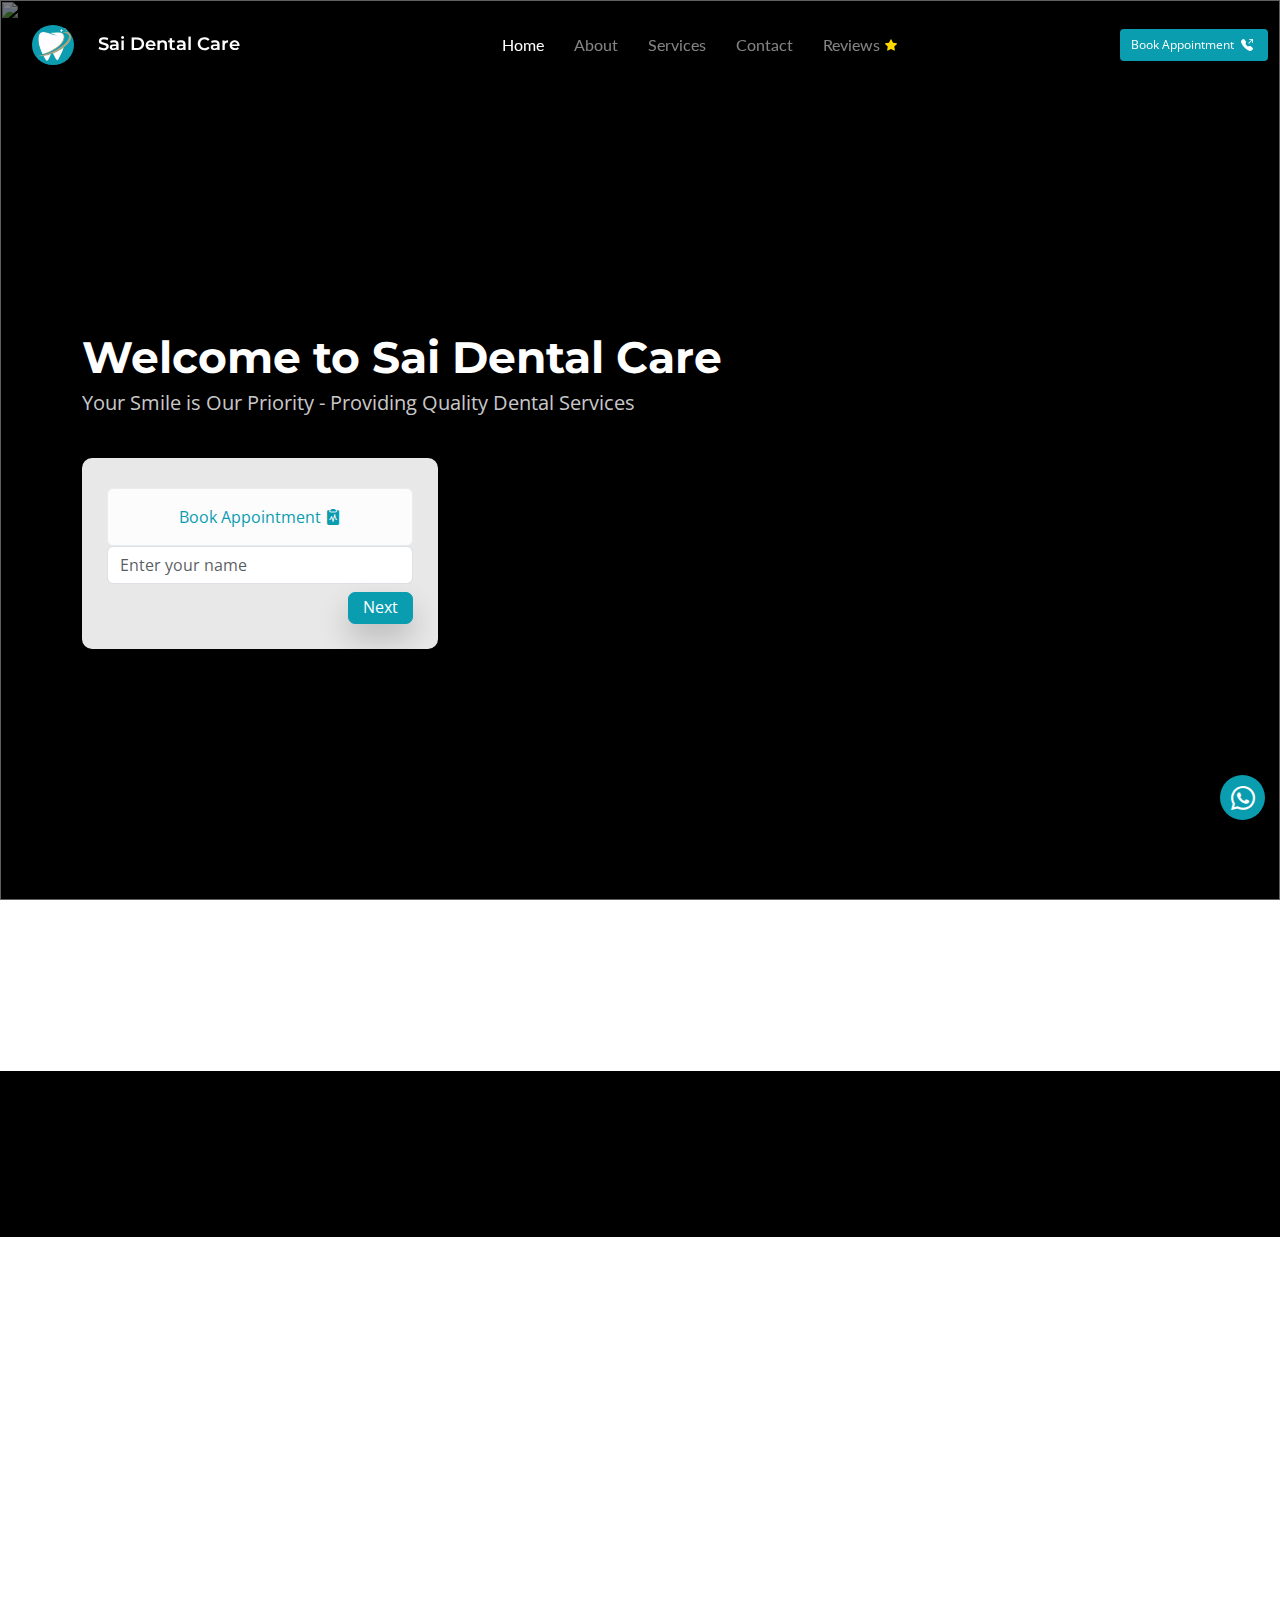
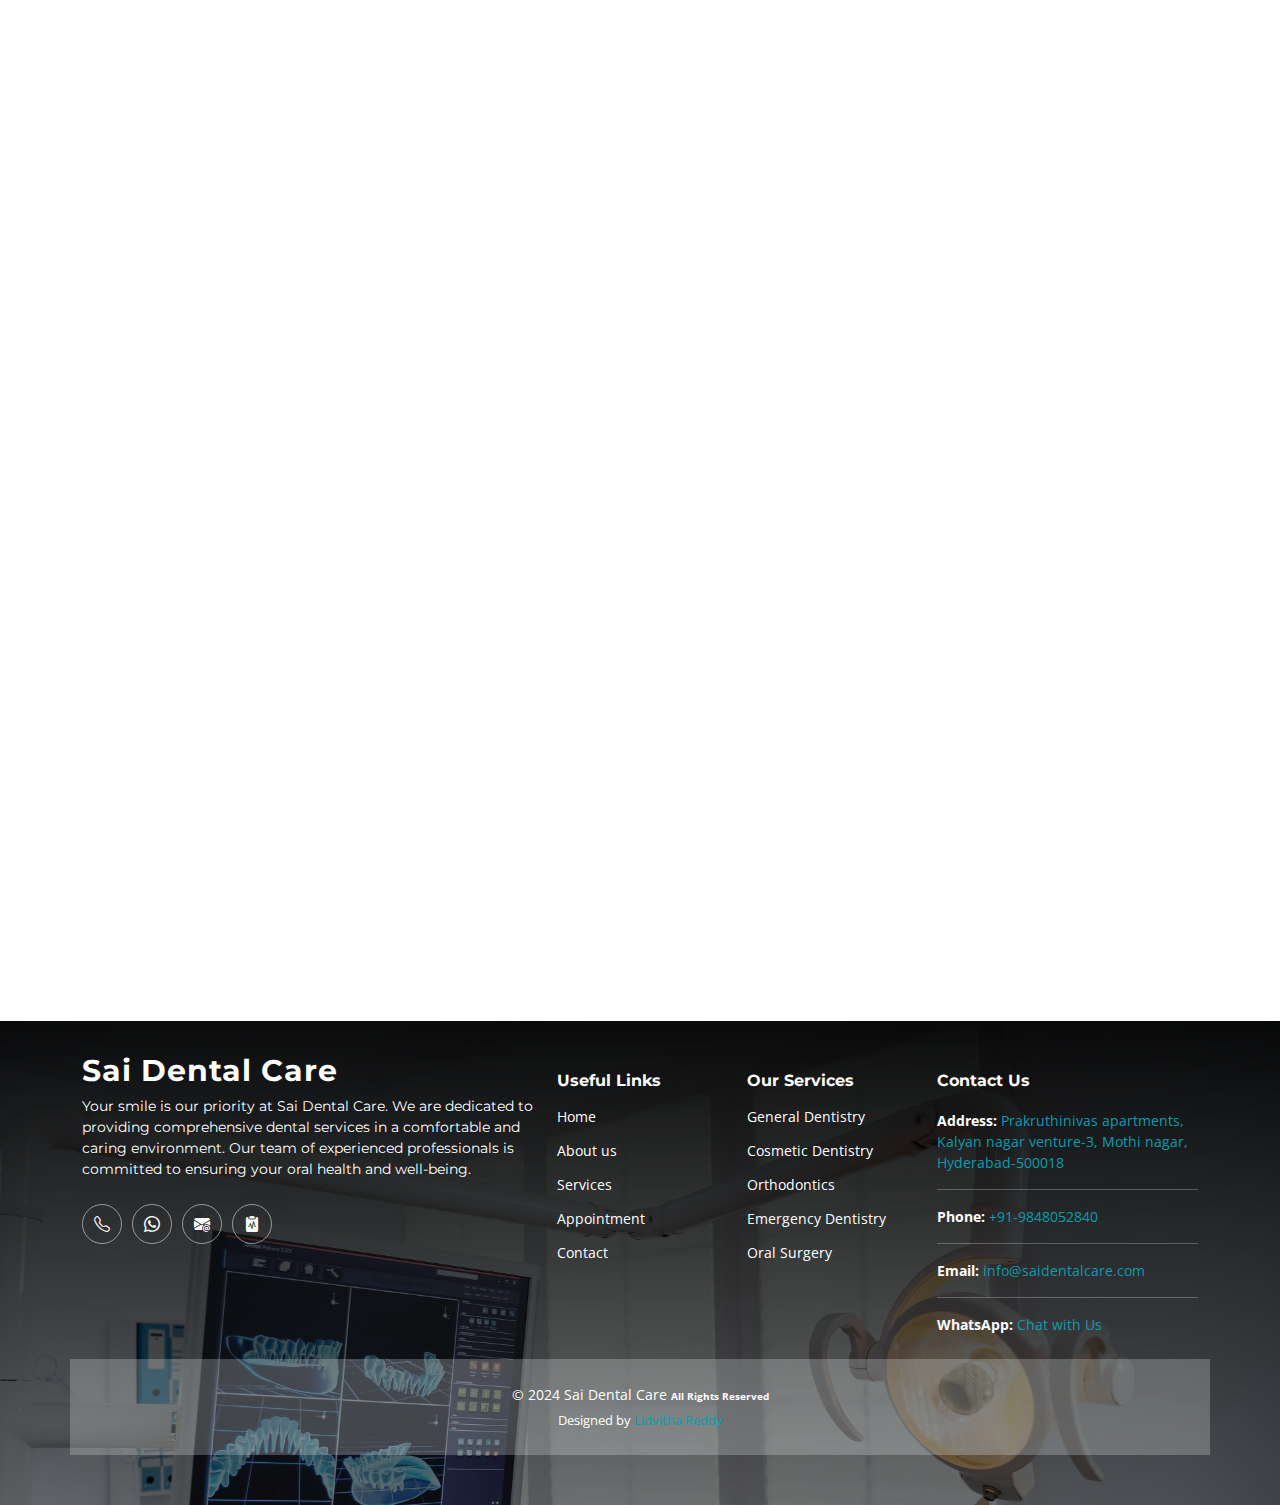
==== commit 968e1d56: "Update Bg img" ====
--- a/index.html
+++ b/index.html
@@ -64,7 +64,7 @@
             <li><a href="index.html#contact">Contact</a></li>
             <li>
               <a
-                href="https://www.practo.com/hyderabad/clinic/sai-dental-care-moti-nagar-1-649209/reviews"
+                href="https://www.practo.com/Hyderabad/clinic/sai-dental-care-moti-nagar-1-649209/reviews"
                 target="_blank"
               >
                 Reviews
@@ -85,7 +85,7 @@
     <main id="main">
       <!-- Hero Section - Home Page -->
       <section id="hero" class="hero">
-        <img src="assets/img/home/home-banner.jpg" alt="" data-aos="fade-in" />
+        <img src="https://wallpaperaccess.com/full/4030008.jpg" alt="" data-aos="fade-in" />
 
         <div class="container">
           <div class="row">
--- a/assets/css/main.css
+++ b/assets/css/main.css
@@ -463,7 +463,7 @@
 --------------------------------------------------------------*/
 .footer {
   /* --background-color: #b9b3b371; */
-  background-image: linear-gradient(rgba(0, 0, 0, 0.938), rgba(0, 0, 0, 0.5)), url(/assets/img/home/about-banner.jpg);
+  background-image: linear-gradient(rgba(0, 0, 0, 0.938), rgba(0, 0, 0, 0.5)), url(/assets/img/home/stats-banner.jpg);
   color: white;  /* color: var(--default-color); */
   font-size: 14px;
   padding-bottom: 50px;
